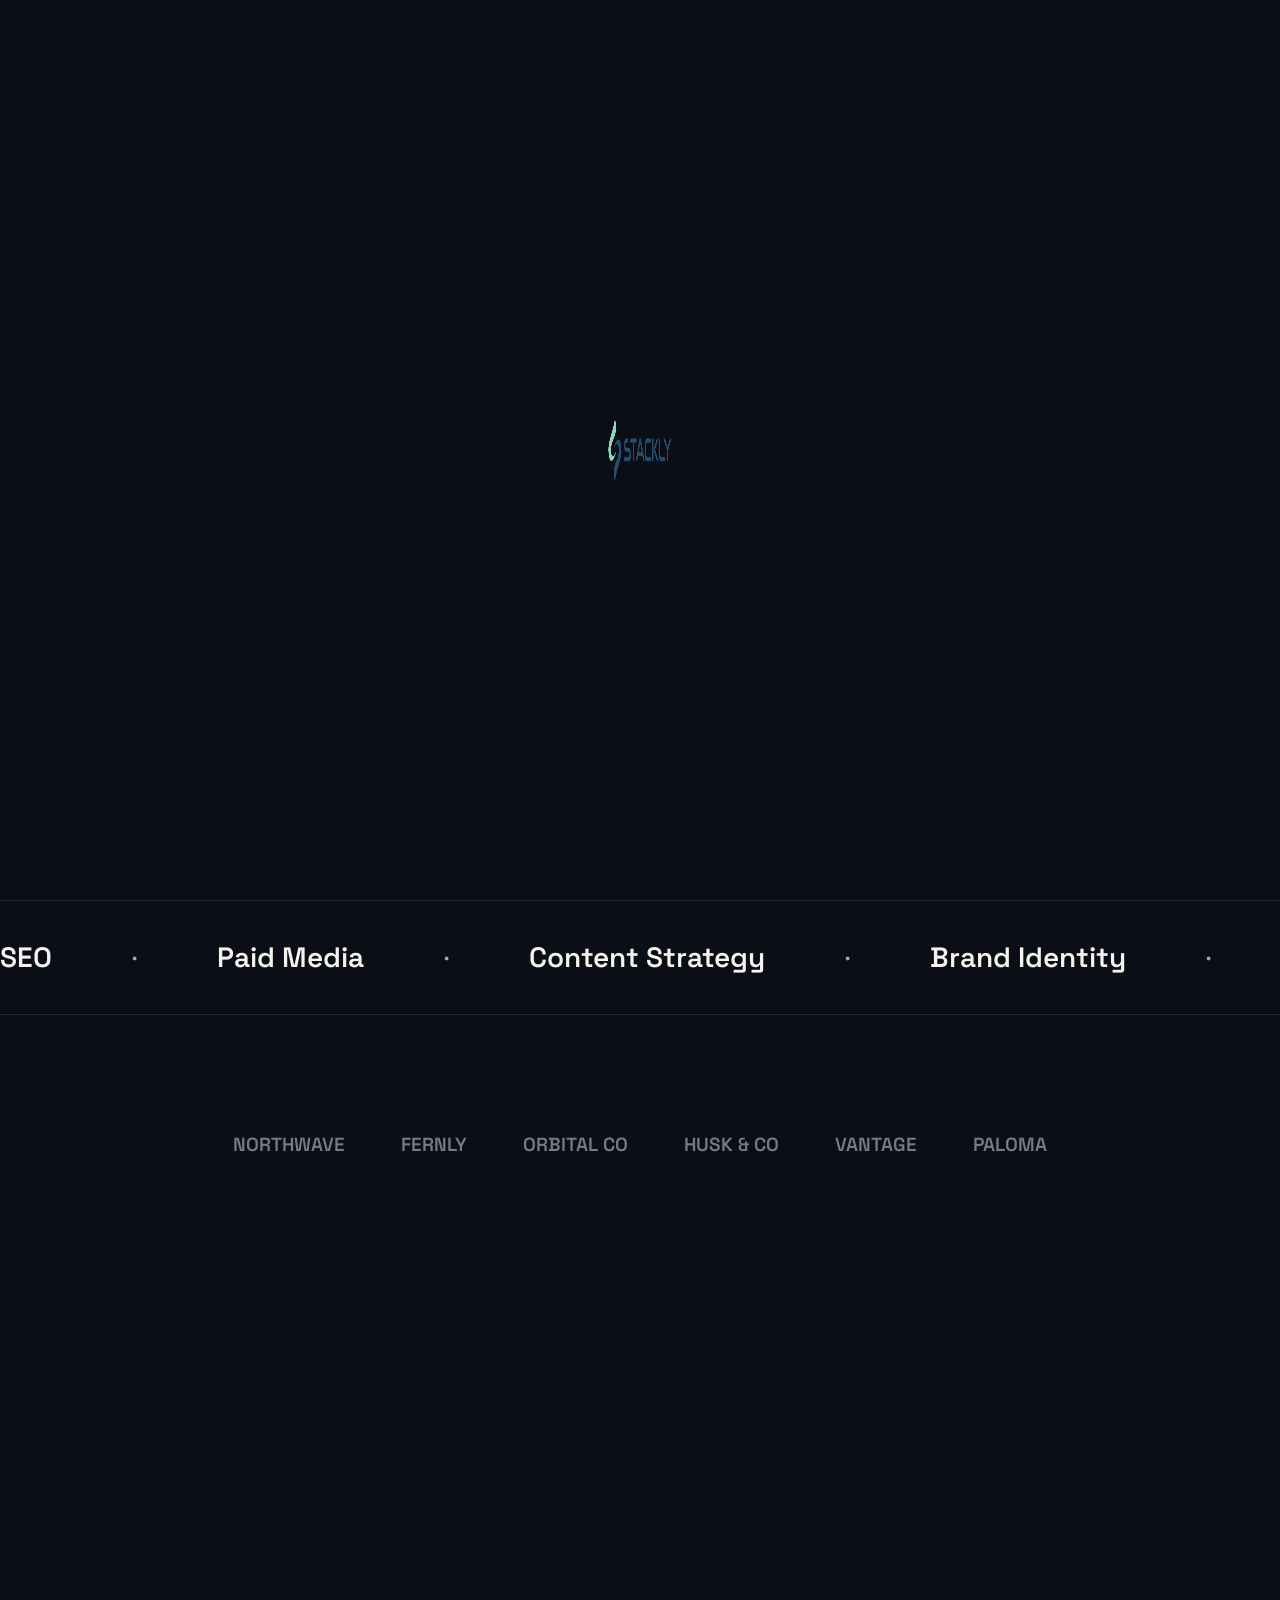
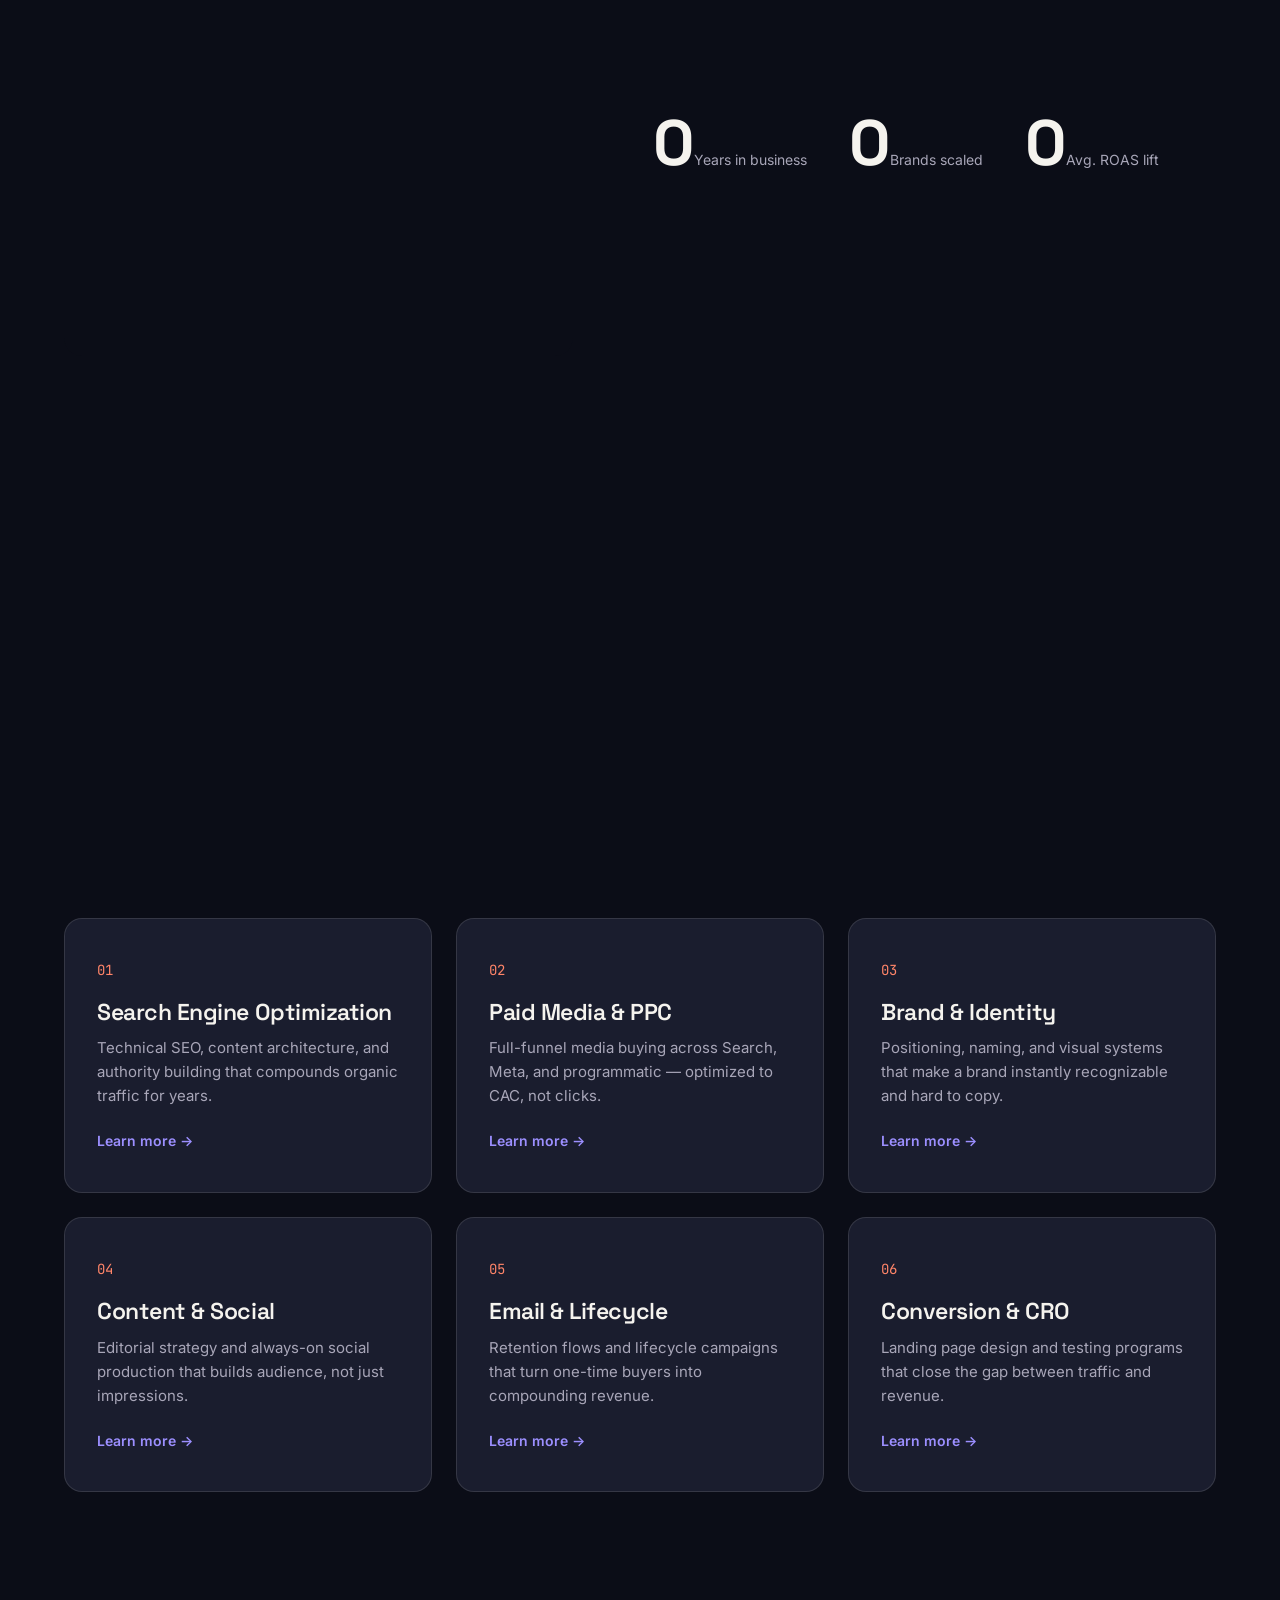
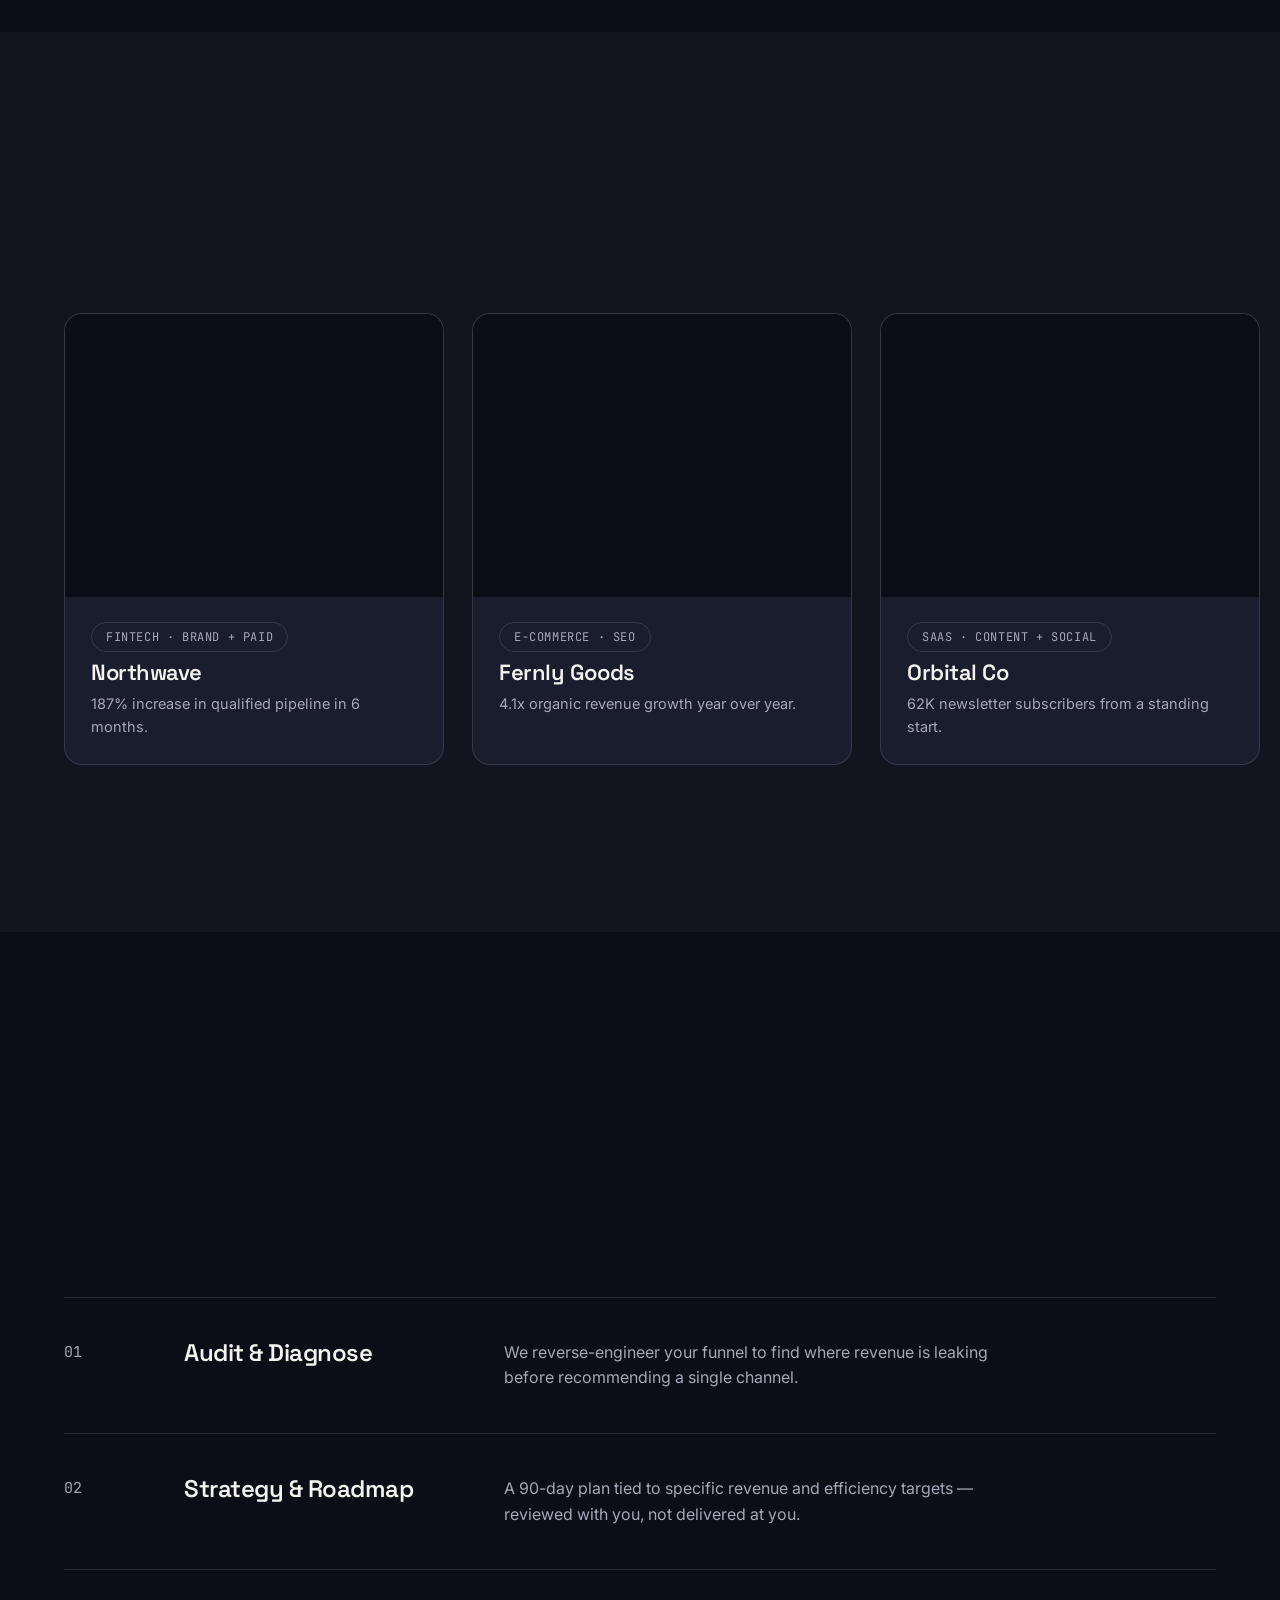
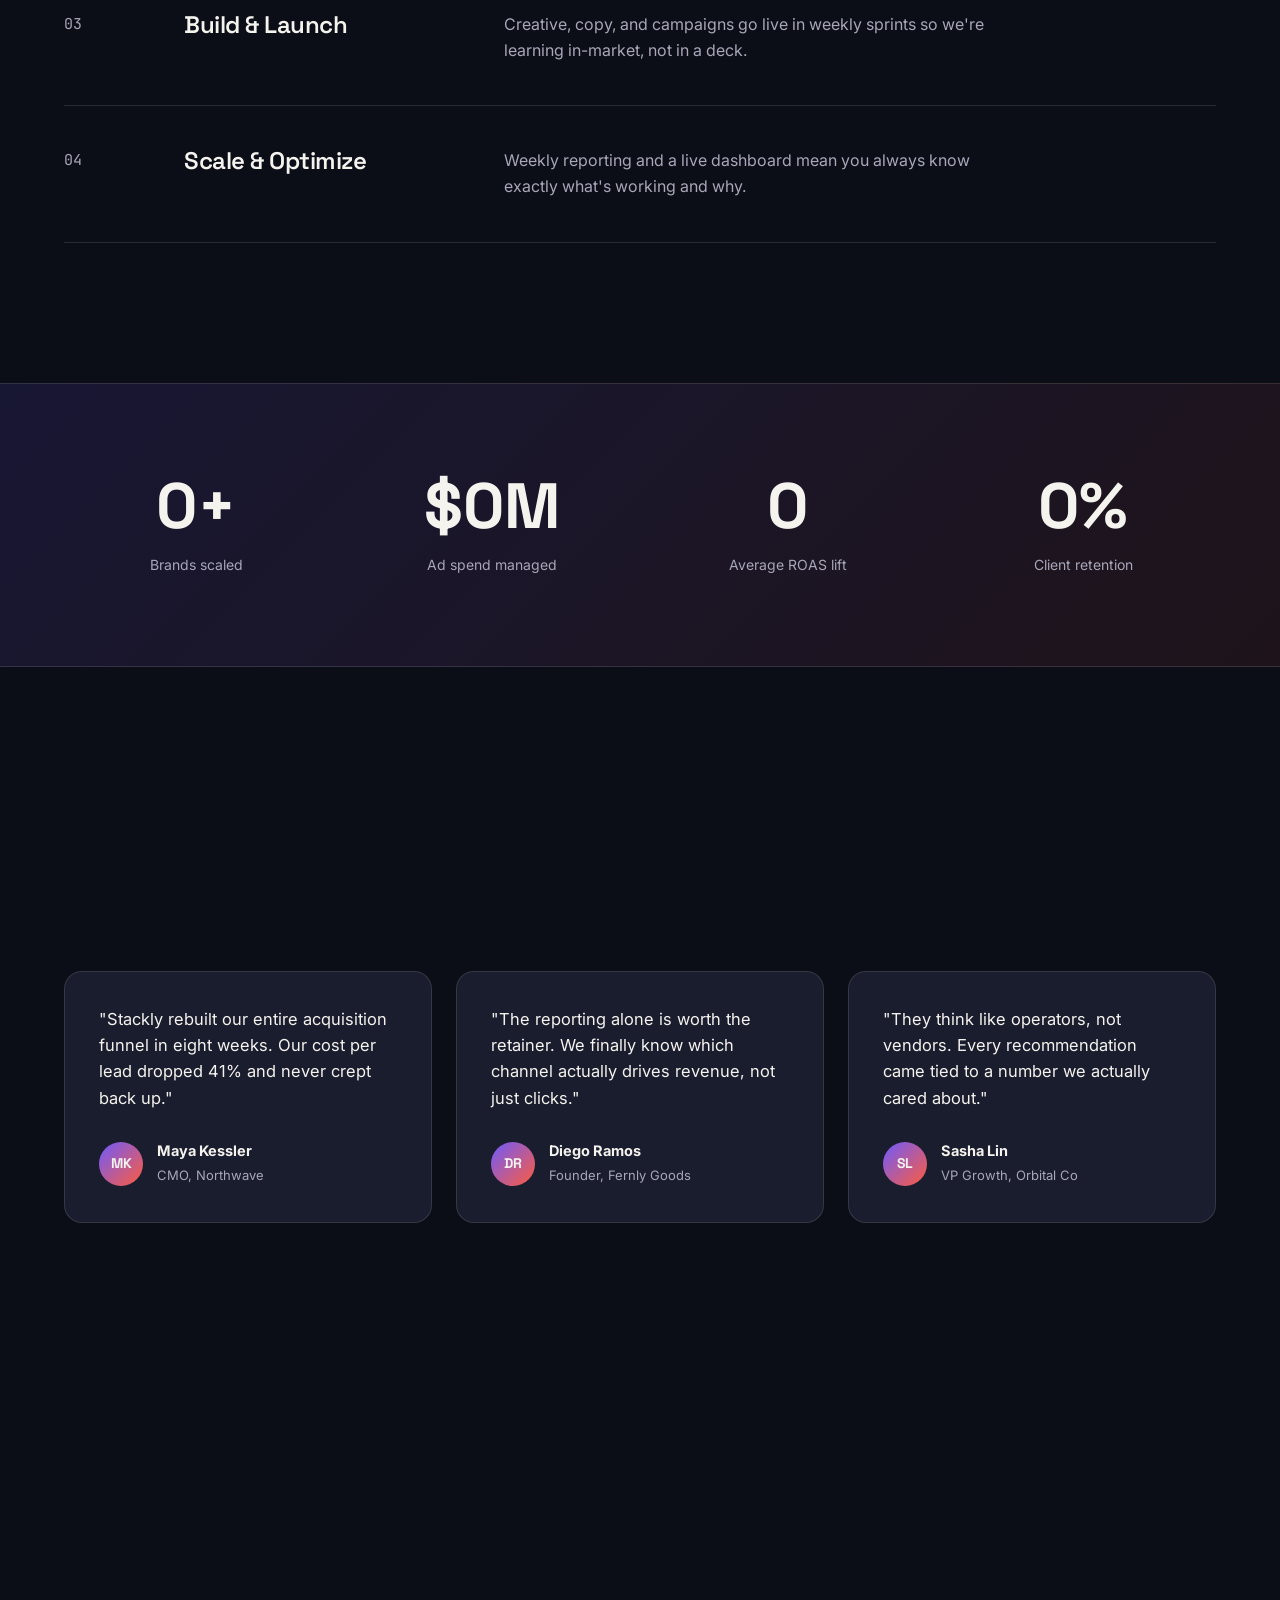
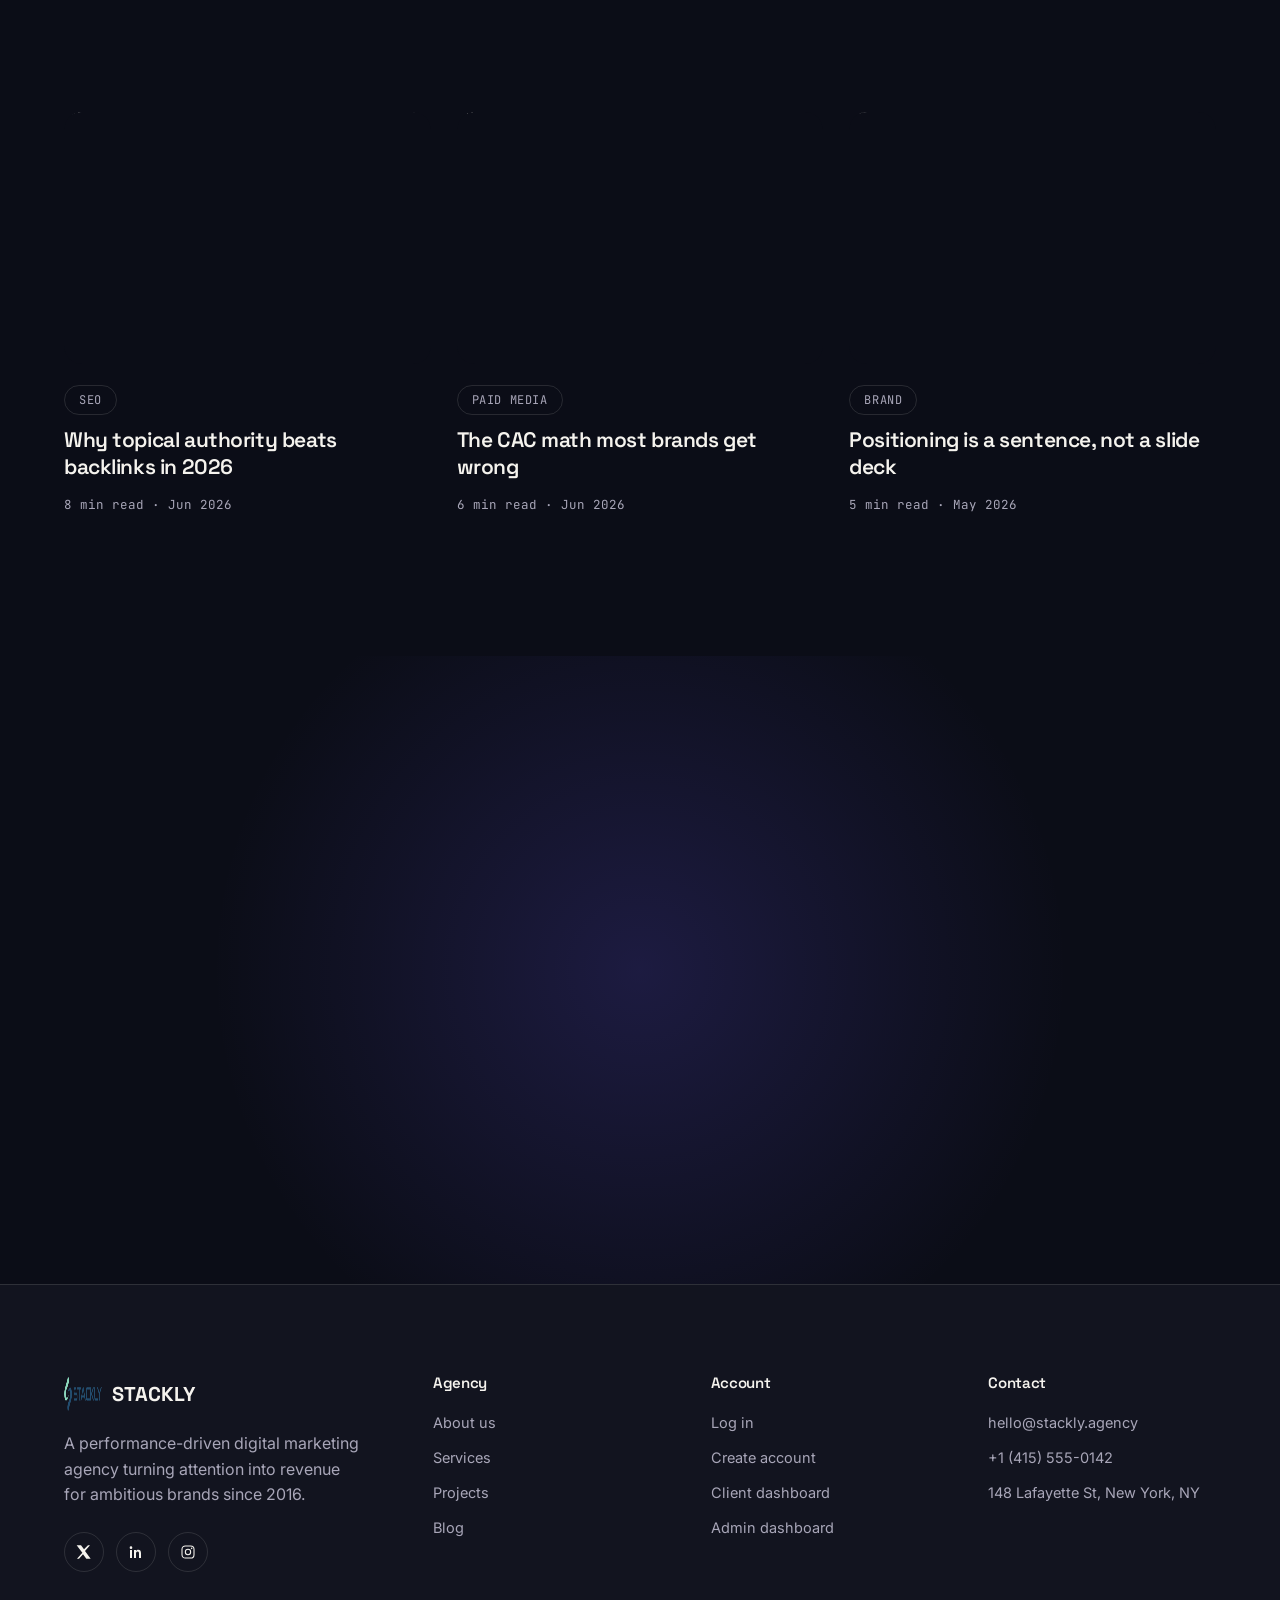
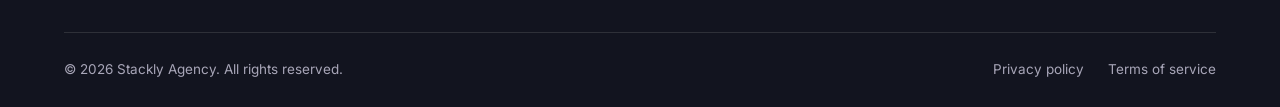
==== index.html @ 111a985a "Add files via upload" ====
<!DOCTYPE html>
<html lang="en">
<head>
<meta charset="UTF-8">
<meta name="viewport" content="width=device-width, initial-scale=1.0">
<title>Stackly — Digital Marketing Agency That Drives Growth</title>
<meta name="description" content="Stackly is a full-service digital marketing agency specializing in SEO, paid media, branding, and content strategy that turns attention into revenue.">
<link rel="icon" href="logo-stackly.png">
<link rel="stylesheet" href="style.css">
</head>
<style>
  /* ============ HERO ============ */
.hero{
  min-height:100vh;
  display:flex;
  flex-direction:column;
  justify-content:center;
  position:relative;
  padding-top:120px;
  overflow:hidden;
}
.hero-bg{position:absolute; inset:0; z-index:0;}
.hero-growth-svg{position:absolute; inset:0; width:100%; height:100%; opacity:0.55;}
.hero-grid{
  position:absolute; inset:0;
  background-image:
    linear-gradient(rgba(245,243,238,0.04) 1px, transparent 1px),
    linear-gradient(90deg, rgba(245,243,238,0.04) 1px, transparent 1px);
  background-size:64px 64px;
  mask-image:radial-gradient(circle at 50% 30%, black, transparent 75%);
}
.hero-blob{
  position:absolute;
  border-radius:50%;
  filter:blur(80px);
  opacity:0.5;
}
.blob-1{
  width:520px; height:520px;
  background:var(--violet);
  top:-100px; right:-120px;
  animation:floatBlob 12s ease-in-out infinite;
}
.blob-2{
  width:420px; height:420px;
  background:var(--signal);
  bottom:-140px; left:-100px;
  opacity:0.35;
  animation:floatBlob 14s ease-in-out infinite reverse;
}
@keyframes floatBlob{
  0%,100%{transform:translate(0,0) scale(1);}
  50%{transform:translate(40px,-30px) scale(1.08);}
}
.hero-inner{position:relative; z-index:2;}
.hero-title{
  font-size:clamp(48px, 9vw, 118px);
  margin:6px 0 28px;
}
.hero-title .split-line{margin-bottom:-6px;}
.hero-sub{
  font-size:clamp(17px,2vw,21px);
  color:var(--muted);
  max-width:560px;
  margin-bottom:42px;
}
.hero-actions{display:flex; gap:18px; flex-wrap:wrap;}
.hero-scroll-cue{
  position:absolute;
  bottom:38px; left:50%;
  transform:translateX(-50%);
  display:flex; flex-direction:column; align-items:center; gap:10px;
  z-index:2;
  font-family:var(--f-mono); font-size:12px; letter-spacing:0.1em; text-transform:uppercase; color:var(--muted);
}
.cue-line{width:1px; height:50px; background:linear-gradient(var(--violet-soft), transparent); position:relative; overflow:hidden;}
.cue-line::after{
  content:''; position:absolute; left:0; top:0; width:100%; height:14px; background:var(--signal);
  animation:cueDrop 2s ease-in-out infinite;
}
@keyframes cueDrop{0%{top:-20px;} 100%{top:50px;}}

/* ============ TRUSTED BY ============ */
.trusted-by{padding:64px 0 20px;}
.trusted-label{font-family:var(--f-mono); font-size:13px; color:var(--muted); text-transform:uppercase; letter-spacing:.1em; margin-bottom:30px; text-align:center;}
.trusted-logos{display:flex; justify-content:center; align-items:center; gap:56px; flex-wrap:wrap;}
.trusted-logos span{font-family:var(--f-display); font-weight:600; font-size:19px; color:var(--muted); opacity:0.7; transition:.3s;}
.trusted-logos span:hover{opacity:1; color:var(--paper);}

/* ============ ABOUT TEASER ============ */
.about-teaser{padding:140px 0;}
.about-teaser-grid{display:grid; grid-template-columns:0.95fr 1.05fr; gap:80px; align-items:center;}
.about-teaser-img{aspect-ratio:4/5;}
.about-teaser-content h2{font-size:clamp(32px,4vw,48px); margin-bottom:22px;}
.about-teaser-content p{color:var(--muted); font-size:17px; margin-bottom:36px;}
.teaser-stats{display:flex; gap:42px; margin-bottom:38px; flex-wrap:wrap;}

/* ============ SERVICES ============ */
.services-section{padding:60px 0 140px;}
.services-grid{display:grid; grid-template-columns:repeat(3,1fr); gap:24px;}
.service-card{
  background:var(--panel);
  border:1px solid var(--line);
  border-radius:var(--radius);
  padding:38px 32px;
  display:block;
  transition:border-color .4s var(--ease), background .4s var(--ease);
  transform-style:preserve-3d;
}
.service-card:hover{border-color:var(--violet-soft); background:var(--panel-soft);}
.service-index{font-family:var(--f-mono); color:var(--signal-soft); font-size:14px;}
.service-card h3{font-size:23px; margin:18px 0 12px;}
.service-card p{color:var(--muted); font-size:15px; margin-bottom:20px;}
.service-link{font-size:14px; font-weight:600; color:var(--violet-soft);}

/* ============ PROJECTS RAIL ============ */
.projects-rail-section{background:var(--ink-soft); padding:0;}
.rail-wrap{height:100vh; display:flex; flex-direction:column; justify-content:center; overflow:hidden; padding:80px 0;}
.rail-header{margin-bottom:50px;}
.rail-track{display:flex; gap:28px; padding-left:var(--gutter); width:max-content;}
.rail-card{
  width:380px; flex-shrink:0;
  background:var(--panel);
  border:1px solid var(--line);
  border-radius:var(--radius);
  overflow:hidden;
}
.rail-card .img-frame{aspect-ratio:4/3; border-radius:0;}
.rail-card-meta{padding:26px;}
.rail-card-meta h3{font-size:22px; margin:12px 0 8px;}
.rail-card-meta p{color:var(--muted); font-size:14.5px;}
.rail-card-end{
  width:320px; flex-shrink:0;
  display:flex; flex-direction:column; justify-content:center; gap:14px;
  padding:36px;
  background:linear-gradient(135deg, var(--violet), var(--signal));
}
.rail-card-end h3{font-size:24px; color:var(--paper);}
.rail-card-end p{color:rgba(245,243,238,0.85); font-size:14.5px;}
.rail-card-end .btn-accent{background:var(--ink); width:fit-content;}

/* ============ PROCESS ============ */
.process-section{padding:140px 0;}
.process-list{border-top:1px solid var(--line);}
.process-row{
  display:grid;
  grid-template-columns:80px 280px 1fr;
  gap:40px;
  padding:42px 0;
  border-bottom:1px solid var(--line);
  align-items:start;
}
.process-num{font-family:var(--f-mono); color:var(--muted); font-size:15px;}
.process-row h3{font-size:24px;}
.process-row p{color:var(--muted); font-size:16px; max-width:520px;}

/* ============ STATS BAND ============ */
.stats-band{
  padding:90px 0;
  background:linear-gradient(135deg, rgba(109,91,255,0.12), rgba(255,91,60,0.08));
  border-top:1px solid var(--line);
  border-bottom:1px solid var(--line);
}
.stats-grid{display:grid; grid-template-columns:repeat(4,1fr); gap:30px; text-align:center;}
.stat-box{display:flex; flex-direction:column; gap:8px;}

/* ============ TESTIMONIALS ============ */
.testimonials-section{padding:140px 0;}
.testimonial-grid{display:grid; grid-template-columns:repeat(3,1fr); gap:24px;}
.testimonial-card{
  background:var(--panel);
  border:1px solid var(--line);
  border-radius:var(--radius);
  padding:34px;
}
.testimonial-card p{font-size:16.5px; margin-bottom:28px; color:var(--paper);}
.testimonial-person{display:flex; align-items:center; gap:14px;}
.t-avatar{
  width:44px; height:44px; border-radius:50%;
  background:linear-gradient(135deg,var(--violet),var(--signal));
  display:flex; align-items:center; justify-content:center;
  font-family:var(--f-display); font-weight:700; font-size:14px;
}
.testimonial-person div strong{display:block; font-size:14.5px;}
.testimonial-person div span{font-size:13px; color:var(--muted);}

/* ============ BLOG PREVIEW ============ */
.blog-preview-section{padding:60px 0 140px;}
.blog-preview-grid{display:grid; grid-template-columns:repeat(3,1fr); gap:26px;}
.blog-card .img-frame{aspect-ratio:16/11; margin-bottom:22px;}
.blog-card h3{font-size:21px; margin:14px 0 10px; line-height:1.3;}
.blog-meta{font-family:var(--f-mono); font-size:12.5px; color:var(--muted);}

/* ============ CTA ============ */
.cta-section{padding:160px 0; text-align:center; position:relative;}
.cta-section::before{
  content:'';
  position:absolute; inset:0;
  background:radial-gradient(circle at 50% 50%, rgba(109,91,255,0.18), transparent 60%);
}
.cta-inner{position:relative; z-index:1; max-width:740px; margin:0 auto;}
.cta-inner h2{font-size:clamp(36px,5.5vw,64px); margin-bottom:22px;}
.cta-inner p{color:var(--muted); font-size:18px; margin-bottom:38px;}
.cta-inner .magnetic-wrap{display:inline-block;}

@media (max-width:1024px){
  .about-teaser-grid{grid-template-columns:1fr; gap:48px;}
  .services-grid{grid-template-columns:repeat(2,1fr);}
  .testimonial-grid{grid-template-columns:1fr;}
  .blog-preview-grid{grid-template-columns:1fr;}
  .stats-grid{grid-template-columns:repeat(2,1fr);}
  .process-row{grid-template-columns:50px 1fr; }
  .process-row p{grid-column:2;}
}
@media (max-width:640px){
  .services-grid{grid-template-columns:1fr;}
  .hero-actions{flex-direction:column; align-items:flex-start;}
}

</style>
<body>

<div id="site-nav"></div>

<!-- ============ HERO ============ -->
<header class="hero">
  <div class="hero-bg">
    <svg class="hero-growth-svg" viewBox="0 0 1440 800" preserveAspectRatio="none">
      <path id="growthPath" d="M -50 650 C 200 650, 250 500, 400 520 C 550 540, 600 380, 760 360 C 920 340, 970 200, 1150 180 C 1300 165, 1380 90, 1500 60"
            fill="none" stroke="url(#lineGrad)" stroke-width="3" />
      <defs>
        <linearGradient id="lineGrad" x1="0%" y1="100%" x2="100%" y2="0%">
          <stop offset="0%" stop-color="#6D5BFF"/>
          <stop offset="100%" stop-color="#FF5B3C"/>
        </linearGradient>
      </defs>
    </svg>
    <div class="hero-grid"></div>
    <div class="hero-blob blob-1"></div>
    <div class="hero-blob blob-2"></div>
  </div>

  <div class="container hero-inner">
    <div class="eyebrow reveal">Digital marketing agency &middot; Est. 2016</div>
    <h1 class="hero-title">
      <span class="split-line"><span data-split="chars">We turn</span></span>
      <span class="split-line"><span data-split="chars" data-delay="0.15" class="text-gradient">attention</span></span>
      <span class="split-line"><span data-split="chars" data-delay="0.3">into revenue.</span></span>
    </h1>
    <p class="hero-sub reveal">Stackly is a performance-obsessed marketing agency. SEO, paid media, content, and brand &mdash; built around one number: your growth curve.</p>
    <div class="hero-actions reveal">
      <div class="magnetic-wrap">
        <a href="contact.html" class="btn btn-accent">Start a project <span class="arrow">&rarr;</span></a>
      </div>
      <div class="magnetic-wrap">
        <a href="projects.html" class="btn btn-outline">View our work</a>
      </div>
    </div>
  </div>

  <div class="hero-scroll-cue reveal">
    <span>Scroll</span>
    <div class="cue-line"></div>
  </div>
</header>

<!-- ============ MARQUEE ============ -->
<section class="marquee-section">
  <div class="marquee-track" data-speed="32">
    <span><b>SEO</b> &middot; <b>Paid Media</b> &middot; <b>Content Strategy</b> &middot; <b>Brand Identity</b> &middot; <b>Email Marketing</b> &middot; <b>Conversion Design</b> &middot;</span>
  </div>
</section>

<!-- ============ TRUSTED BY ============ -->
<section class="trusted-by">
  <div class="container">
    <p class="trusted-label reveal">Trusted by ambitious teams at</p>
    <div class="trusted-logos reveal-stagger">
      <span>NORTHWAVE</span>
      <span>FERNLY</span>
      <span>ORBITAL&nbsp;CO</span>
      <span>HUSK&nbsp;&amp;&nbsp;CO</span>
      <span>VANTAGE</span>
      <span>PALOMA</span>
    </div>
  </div>
</section>

<!-- ============ ABOUT TEASER ============ -->
<section class="about-teaser" id="about">
  <div class="container about-teaser-grid">
    <div class="img-frame about-teaser-img reveal-scale">
      <img src="https://images.unsplash.com/photo-1552664730-d307ca884978?q=80&w=2400&auto=format&fit=crop" alt="Stackly strategy team collaborating in a workshop session" loading="lazy">
      <div class="frame-overlay"></div>
    </div>
    <div class="about-teaser-content">
      <div class="eyebrow reveal">Who we are</div>
      <h2 class="reveal" data-split-scroll="words">A growth partner, not a vendor.</h2>
      <p class="reveal">For nine years, Stackly has paired data science with creative instinct to build marketing engines that compound. We don't sell hours &mdash; we sell outcomes: pipeline, revenue, and brand equity that outlasts any single campaign.</p>
      <div class="teaser-stats reveal-stagger">
        <div class="t-stat"><span class="stat-num" data-counter="9">0</span><span class="stat-label">Years in business</span></div>
        <div class="t-stat"><span class="stat-num" data-counter="240">0</span><span class="stat-label">Brands scaled</span></div>
        <div class="t-stat"><span class="stat-num" data-counter="3.4" data-suffix="x">0</span><span class="stat-label">Avg. ROAS lift</span></div>
      </div>
      <a href="about.html" class="btn btn-outline reveal">More about Stackly &rarr;</a>
    </div>
  </div>
</section>

<!-- ============ SERVICES ============ -->
<section class="services-section" id="services">
  <div class="container">
    <div class="section-head reveal">
      <div class="eyebrow">What we do</div>
      <h2 data-split-scroll="words">Marketing services built to compound, not just convert.</h2>
      <p>Every engagement starts with your unit economics. Then we choose the channels that actually move them.</p>
    </div>

    <div class="services-grid reveal-stagger">
      <a href="services.html" class="service-card" data-tilt>
        <span class="service-index">01</span>
        <h3>Search Engine Optimization</h3>
        <p>Technical SEO, content architecture, and authority building that compounds organic traffic for years.</p>
        <span class="service-link">Learn more &rarr;</span>
      </a>
      <a href="services.html" class="service-card" data-tilt>
        <span class="service-index">02</span>
        <h3>Paid Media &amp; PPC</h3>
        <p>Full-funnel media buying across Search, Meta, and programmatic &mdash; optimized to CAC, not clicks.</p>
        <span class="service-link">Learn more &rarr;</span>
      </a>
      <a href="services.html" class="service-card" data-tilt>
        <span class="service-index">03</span>
        <h3>Brand &amp; Identity</h3>
        <p>Positioning, naming, and visual systems that make a brand instantly recognizable and hard to copy.</p>
        <span class="service-link">Learn more &rarr;</span>
      </a>
      <a href="services.html" class="service-card" data-tilt>
        <span class="service-index">04</span>
        <h3>Content &amp; Social</h3>
        <p>Editorial strategy and always-on social production that builds audience, not just impressions.</p>
        <span class="service-link">Learn more &rarr;</span>
      </a>
      <a href="services.html" class="service-card" data-tilt>
        <span class="service-index">05</span>
        <h3>Email &amp; Lifecycle</h3>
        <p>Retention flows and lifecycle campaigns that turn one-time buyers into compounding revenue.</p>
        <span class="service-link">Learn more &rarr;</span>
      </a>
      <a href="services.html" class="service-card" data-tilt>
        <span class="service-index">06</span>
        <h3>Conversion &amp; CRO</h3>
        <p>Landing page design and testing programs that close the gap between traffic and revenue.</p>
        <span class="service-link">Learn more &rarr;</span>
      </a>
    </div>
  </div>
</section>

<!-- ============ PROJECTS HORIZONTAL RAIL ============ -->
<section class="projects-rail-section" id="projects">
  <div class="rail-wrap">
    <div class="container rail-header reveal">
      <div class="eyebrow">Selected work</div>
      <h2 data-split-scroll="words">Campaigns that moved the needle.</h2>
    </div>
    <div class="rail-track">
      <div class="rail-card">
        <div class="img-frame"><img src="https://images.unsplash.com/photo-1460925895917-afdab827c52f?q=80&w=2400&auto=format&fit=crop" alt="Northwave fintech rebrand and growth campaign dashboard" loading="lazy"><div class="frame-overlay"></div></div>
        <div class="rail-card-meta">
          <span class="tag">Fintech &middot; Brand + Paid</span>
          <h3>Northwave</h3>
          <p>187% increase in qualified pipeline in 6 months.</p>
        </div>
      </div>
      <div class="rail-card">
        <div class="img-frame"><img src="https://images.unsplash.com/photo-1551434678-e076c223a692?q=80&w=2400&auto=format&fit=crop" alt="Fernly e-commerce analytics and SEO performance review" loading="lazy"><div class="frame-overlay"></div></div>
        <div class="rail-card-meta">
          <span class="tag">E-commerce &middot; SEO</span>
          <h3>Fernly Goods</h3>
          <p>4.1x organic revenue growth year over year.</p>
        </div>
      </div>
      <div class="rail-card">
        <div class="img-frame"><img src="https://images.unsplash.com/photo-1556155092-490a1ba16284?q=80&w=2400&auto=format&fit=crop" alt="Orbital Co product launch creative content shoot" loading="lazy"><div class="frame-overlay"></div></div>
        <div class="rail-card-meta">
          <span class="tag">SaaS &middot; Content + Social</span>
          <h3>Orbital Co</h3>
          <p>62K newsletter subscribers from a standing start.</p>
        </div>
      </div>
      <div class="rail-card">
        <div class="img-frame"><img src="https://images.unsplash.com/photo-1551288049-bebda4e38f71?q=80&w=2400&auto=format&fit=crop" alt="Husk and Co retail email lifecycle marketing flow design" loading="lazy"><div class="frame-overlay"></div></div>
        <div class="rail-card-meta">
          <span class="tag">Retail &middot; Lifecycle</span>
          <h3>Husk &amp; Co</h3>
          <p>38% of total revenue now from retention flows.</p>
        </div>
      </div>
      <div class="rail-card rail-card-end">
        <h3>Want results like these?</h3>
        <p>Let's map your growth plan &mdash; no obligation, just a clear-eyed look at the opportunity.</p>
        <a href="projects.html" class="btn btn-accent btn-sm">See all projects &rarr;</a>
      </div>
    </div>
  </div>
</section>

<!-- ============ PROCESS ============ -->
<section class="process-section">
  <div class="container">
    <div class="section-head reveal">
      <div class="eyebrow">How we work</div>
      <h2 data-split-scroll="words">A process built for accountability.</h2>
    </div>
    <div class="process-list reveal-stagger">
      <div class="process-row">
        <span class="process-num">01</span>
        <h3>Audit &amp; Diagnose</h3>
        <p>We reverse-engineer your funnel to find where revenue is leaking before recommending a single channel.</p>
      </div>
      <div class="process-row">
        <span class="process-num">02</span>
        <h3>Strategy &amp; Roadmap</h3>
        <p>A 90-day plan tied to specific revenue and efficiency targets &mdash; reviewed with you, not delivered at you.</p>
      </div>
      <div class="process-row">
        <span class="process-num">03</span>
        <h3>Build &amp; Launch</h3>
        <p>Creative, copy, and campaigns go live in weekly sprints so we're learning in-market, not in a deck.</p>
      </div>
      <div class="process-row">
        <span class="process-num">04</span>
        <h3>Scale &amp; Optimize</h3>
        <p>Weekly reporting and a live dashboard mean you always know exactly what's working and why.</p>
      </div>
    </div>
  </div>
</section>

<!-- ============ STATS BAND ============ -->
<section class="stats-band">
  <div class="container stats-grid reveal-stagger">
    <div class="stat-box">
      <span class="stat-num"><span data-counter="240">0</span>+</span>
      <span class="stat-label">Brands scaled</span>
    </div>
    <div class="stat-box">
      <span class="stat-num">$<span data-counter="86">0</span>M</span>
      <span class="stat-label">Ad spend managed</span>
    </div>
    <div class="stat-box">
      <span class="stat-num"><span data-counter="3.4" data-suffix="x">0</span></span>
      <span class="stat-label">Average ROAS lift</span>
    </div>
    <div class="stat-box">
      <span class="stat-num"><span data-counter="97">0</span>%</span>
      <span class="stat-label">Client retention</span>
    </div>
  </div>
</section>

<!-- ============ TESTIMONIALS ============ -->
<section class="testimonials-section">
  <div class="container">
    <div class="section-head center reveal">
      <div class="eyebrow" style="justify-content:center">Client voices</div>
      <h2 data-split-scroll="words">Don't take our word for it.</h2>
    </div>
    <div class="testimonial-grid reveal-stagger">
      <div class="testimonial-card">
        <p>"Stackly rebuilt our entire acquisition funnel in eight weeks. Our cost per lead dropped 41% and never crept back up."</p>
        <div class="testimonial-person">
          <div class="t-avatar">MK</div>
          <div><strong>Maya Kessler</strong><span>CMO, Northwave</span></div>
        </div>
      </div>
      <div class="testimonial-card">
        <p>"The reporting alone is worth the retainer. We finally know which channel actually drives revenue, not just clicks."</p>
        <div class="testimonial-person">
          <div class="t-avatar">DR</div>
          <div><strong>Diego Ramos</strong><span>Founder, Fernly Goods</span></div>
        </div>
      </div>
      <div class="testimonial-card">
        <p>"They think like operators, not vendors. Every recommendation came tied to a number we actually cared about."</p>
        <div class="testimonial-person">
          <div class="t-avatar">SL</div>
          <div><strong>Sasha Lin</strong><span>VP Growth, Orbital Co</span></div>
        </div>
      </div>
    </div>
  </div>
</section>

<!-- ============ BLOG PREVIEW ============ -->
<section class="blog-preview-section" id="blog">
  <div class="container">
    <div class="section-head reveal" style="display:flex; justify-content:space-between; align-items:flex-end; flex-wrap:wrap; gap:20px;">
      <div>
        <div class="eyebrow">From the journal</div>
        <h2 data-split-scroll="words">Field notes on what's working.</h2>
      </div>
      <a href="blog.html" class="btn btn-outline btn-sm">All articles &rarr;</a>
    </div>
    <div class="blog-preview-grid reveal-stagger">
      <a href="blog.html" class="blog-card">
        <div class="img-frame"><img src="https://images.unsplash.com/photo-1432888622747-4eb9a8efeb07?q=80&w=2000&auto=format&fit=crop" alt="Search engine optimization strategy notes on a desk" loading="lazy"><div class="frame-overlay"></div></div>
        <span class="tag">SEO</span>
        <h3>Why topical authority beats backlinks in 2026</h3>
        <span class="blog-meta">8 min read &middot; Jun 2026</span>
      </a>
      <a href="blog.html" class="blog-card">
        <div class="img-frame"><img src="https://images.unsplash.com/photo-1551836022-d5d88e9218df?q=80&w=2000&auto=format&fit=crop" alt="Paid media advertising dashboard with performance charts" loading="lazy"><div class="frame-overlay"></div></div>
        <span class="tag">Paid Media</span>
        <h3>The CAC math most brands get wrong</h3>
        <span class="blog-meta">6 min read &middot; Jun 2026</span>
      </a>
      <a href="blog.html" class="blog-card">
        <div class="img-frame"><img src="https://images.unsplash.com/photo-1460925895917-afdab827c52f?q=80&w=2000&auto=format&fit=crop" alt="Brand identity moodboard and creative direction materials" loading="lazy"><div class="frame-overlay"></div></div>
        <span class="tag">Brand</span>
        <h3>Positioning is a sentence, not a slide deck</h3>
        <span class="blog-meta">5 min read &middot; May 2026</span>
      </a>
    </div>
  </div>
</section>

<!-- ============ CTA ============ -->
<section class="cta-section" id="contact">
  <div class="container cta-inner">
    <h2 class="reveal" data-split-scroll="words">Ready to make growth predictable?</h2>
    <p class="reveal">Tell us where you are and where you want to be. We'll tell you, honestly, whether we're the right fit.</p>
    <div class="magnetic-wrap reveal">
      <a href="contact.html" class="btn btn-accent">Book a strategy call <span class="arrow">&rarr;</span></a>
    </div>
  </div>
</section>

<div id="site-footer"></div>

<script src="https://cdnjs.cloudflare.com/ajax/libs/gsap/3.12.5/gsap.min.js"></script>
<script src="https://cdnjs.cloudflare.com/ajax/libs/gsap/3.12.5/ScrollTrigger.min.js"></script>
<script src="chrome.js"></script>
<script>buildChrome('home');</script>
<script src="main.js"></script>
<script>
  window.animateGrowthLine('#growthPath');
  window.initHorizontalRail('.rail-track', '.rail-wrap');
</script>
</body>
</html>
---- style.css ----
/* ============================================
   STACKLY — Digital Marketing Agency
   Design tokens & global system
   ============================================ */

@import url('https://fonts.googleapis.com/css2?family=Space+Grotesk:wght@300..700&family=Inter:wght@300..800&family=JetBrains+Mono:wght@400..600&display=swap');

:root{
  /* palette */
  --ink:#0B0D17;
  --ink-soft:#12141F;
  --panel:#1A1D2E;
  --panel-soft:#21243A;
  --paper:#F5F3EE;
  --paper-dim:#E8E5DC;
  --violet:#6D5BFF;
  --violet-soft:#9C8FFF;
  --signal:#FF5B3C;
  --signal-soft:#FF8569;
  --muted:#A8A6B8;
  --line:rgba(245,243,238,0.12);
  --line-soft:rgba(11,13,23,0.08);

  /* type */
  --f-display:'Space Grotesk', sans-serif;
  --f-body:'Inter', sans-serif;
  --f-mono:'JetBrains Mono', monospace;

  /* scale */
  --gutter: clamp(24px, 5vw, 72px);
  --radius: 18px;
  --radius-sm: 10px;
  --ease: cubic-bezier(.16,.84,.32,1);
}

*{box-sizing:border-box; margin:0; padding:0;}
html{scroll-behavior:smooth;}
body{
  background:var(--ink);
  color:var(--paper);
  font-family:var(--f-body);
  font-size:16px;
  line-height:1.6;
  overflow-x:hidden;
  -webkit-font-smoothing:antialiased;
}
img{max-width:100%; display:block;}
a{color:inherit; text-decoration:none;}
ul{list-style:none;}
button{font-family:inherit; border:none; background:none; cursor:pointer; color:inherit;}
input,textarea,select{font-family:inherit; color:inherit;}

::selection{background:var(--violet); color:var(--paper);}

/* scrollbar */
::-webkit-scrollbar{width:10px;}
::-webkit-scrollbar-track{background:var(--ink);}
::-webkit-scrollbar-thumb{background:var(--panel-soft); border-radius:10px;}
::-webkit-scrollbar-thumb:hover{background:var(--violet);}

.container{
  width:100%;
  max-width:1360px;
  margin:0 auto;
  padding:0 var(--gutter);
}

section{position:relative;}

/* ============ TYPOGRAPHY ============ */
h1,h2,h3,h4{
  font-family:var(--f-display);
  font-weight:600;
  letter-spacing:-0.02em;
  line-height:1.05;
}
.eyebrow{
  font-family:var(--f-mono);
  font-size:13px;
  letter-spacing:0.12em;
  text-transform:uppercase;
  color:var(--violet-soft);
  display:flex;
  align-items:center;
  gap:10px;
  margin-bottom:18px;
}
.eyebrow::before{
  content:'';
  width:8px; height:8px;
  background:var(--signal);
  border-radius:50%;
  display:inline-block;
}
.section-head{
  max-width:760px;
  margin-bottom:64px;
}
.section-head h2{
  font-size:clamp(34px, 4.6vw, 58px);
}
.section-head p{
  color:var(--muted);
  font-size:18px;
  max-width:600px;
  margin-top:18px;
}
.section-head.center{margin-left:auto; margin-right:auto; text-align:center;}

.text-gradient{
  background:linear-gradient(95deg, var(--violet) 10%, var(--signal) 90%);
  -webkit-background-clip:text;
  background-clip:text;
  -webkit-text-fill-color:transparent;
  color:transparent;
}

.split-line{overflow:hidden; display:block;}

/* ============ BUTTONS ============ */
.btn{
  display:inline-flex;
  align-items:center;
  gap:10px;
  font-family:var(--f-body);
  font-weight:600;
  font-size:15px;
  padding:16px 30px;
  border-radius:100px;
  position:relative;
  overflow:hidden;
  white-space:nowrap;
  transition:transform .4s var(--ease);
}
.btn-primary{
  background:var(--paper);
  color:var(--ink);
}
.btn-primary:hover{transform:translateY(-3px);}
.btn-accent{
  background:linear-gradient(95deg, var(--violet), var(--signal));
  color:var(--paper);
}
.btn-accent:hover{transform:translateY(-3px);}
.btn-outline{
  border:1.5px solid var(--line);
  color:var(--paper);
}
.btn-outline:hover{border-color:var(--violet-soft); background:rgba(109,91,255,0.08);}
.btn-sm{padding:11px 22px; font-size:13px;}
.btn .arrow{transition:transform .35s var(--ease);}
.btn:hover .arrow{transform:translateX(5px);}

.magnetic-wrap{display:inline-block;}

/* ============ NAVBAR ============ */
.navbar{
  position:fixed;
  top:0; left:0; right:0;
  z-index:1000;
  padding:22px 0;
  transition:background .4s var(--ease), padding .4s var(--ease), border-color .4s var(--ease);
  border-bottom:1px solid transparent;
}
.navbar.scrolled{
  background:rgba(11,13,23,0.82);
  backdrop-filter:blur(16px);
  padding:14px 0;
  border-bottom:1px solid var(--line);
}
.nav-inner{
  display:flex;
  align-items:center;
  justify-content:space-between;
}
.nav-logo{display:flex; align-items:center; gap:10px; font-family:var(--f-display); font-weight:700; font-size:20px;}
.nav-logo-img{width:38px; height:38px; border-radius:10px; margin-bottom:0 !important;}
.nav-links{display:flex; align-items:center; gap:38px;}
.nav-links a{
  font-size:14.5px;
  font-weight:500;
  color:var(--paper);
  position:relative;
  padding:6px 0;
}
.nav-links a::after{
  content:'';
  position:absolute;
  left:0; bottom:0;
  width:0; height:1.5px;
  background:var(--signal);
  transition:width .35s var(--ease);
}
.nav-links a:hover::after, .nav-links a.active::after{width:100%;}
.nav-links a.active{color:var(--signal-soft);}
.nav-actions{display:flex; align-items:center; gap:14px;}
.nav-burger{
  display:none;
  width:44px; height:44px;
  border-radius:50%;
  border:1px solid var(--line);
  align-items:center; justify-content:center;
  flex-direction:column;
  gap:5px;
}
.nav-burger span{width:18px; height:1.5px; background:var(--paper); display:block; transition:.3s;}

/* mobile nav drawer */
.mobile-drawer{
  position:fixed; inset:0;
  background:var(--ink);
  z-index:1100;
  display:flex; flex-direction:column;
  justify-content:center;
  padding:40px var(--gutter);
  transform:translateY(-100%);
  transition:transform .5s var(--ease);
}
.mobile-drawer.open{transform:translateY(0);}
.mobile-drawer a{
  font-family:var(--f-display);
  font-size:34px;
  padding:14px 0;
  border-bottom:1px solid var(--line);
}
.mobile-drawer-close{
  position:absolute; top:26px; right:var(--gutter);
  width:44px; height:44px; border:1px solid var(--line); border-radius:50%;
  display:flex; align-items:center; justify-content:center;
}

/* ============ FOOTER ============ */
footer{
  background:var(--ink-soft);
  padding:90px 0 0;
  border-top:1px solid var(--line);
}
.footer-top{
  display:grid;
  grid-template-columns:1.4fr 1fr 1fr 1fr;
  gap:50px;
  padding-bottom:60px;
}
.footer-brand p{color:var(--muted); margin:18px 0 24px; max-width:300px;}
.footer-social{display:flex; gap:12px;}
.footer-social a{
  width:40px; height:40px;
  border:1px solid var(--line);
  border-radius:50%;
  display:flex; align-items:center; justify-content:center;
  transition:.3s;
}
.footer-social a:hover{background:var(--violet); border-color:var(--violet);}
.footer-col h4{font-size:15px; margin-bottom:20px;}
.footer-col a, .footer-col p{color:var(--muted); font-size:14.5px; display:block; margin-bottom:12px;}
.footer-col a:hover{color:var(--paper);}
.footer-bottom{
  border-top:1px solid var(--line);
  padding:26px 0;
  display:flex; justify-content:space-between; align-items:center;
  color:var(--muted); font-size:13.5px;
}
.footer-bottom-links{display:flex; gap:24px;}

/* ============ MARQUEE ============ */
.marquee-section{
  border-top:1px solid var(--line);
  border-bottom:1px solid var(--line);
  padding:34px 0;
  overflow:hidden;
}
.marquee-track{
  display:flex;
  gap:80px;
  width:max-content;
}
.marquee-track span{
  font-family:var(--f-display);
  font-size:28px;
  color:var(--muted);
  white-space:nowrap;
  display:flex;
  align-items:center;
  gap:80px;
}
.marquee-track span b{color:var(--paper); font-weight:600;}

/* ============ CARDS ============ */
.card{
  background:var(--panel);
  border:1px solid var(--line);
  border-radius:var(--radius);
  padding:36px;
  transition:transform .45s var(--ease), border-color .45s var(--ease);
}
.card:hover{border-color:var(--violet-soft);}

/* ============ UTILITIES ============ */
.flex{display:flex;}
.flex-center{display:flex; align-items:center; justify-content:center;}
.grid{display:grid;}
.tag{
  font-family:var(--f-mono);
  font-size:12px;
  letter-spacing:.05em;
  padding:6px 14px;
  border:1px solid var(--line);
  border-radius:100px;
  text-transform:uppercase;
  color:var(--muted);
}
.stat-num{
  font-family:var(--f-display);
  font-size:clamp(38px,5vw,64px);
  font-weight:700;
  line-height:1;
}
.stat-label{color:var(--muted); font-size:14px; margin-top:8px;}

.page-hero{
  padding:200px 0 100px;
  position:relative;
}
.page-hero h1{font-size:clamp(42px,7vw,86px);}
.breadcrumb{
  font-family:var(--f-mono);
  font-size:13px;
  color:var(--muted);
  margin-top:24px;
  display:flex; gap:8px; align-items:center;
}
.breadcrumb a:hover{color:var(--violet-soft);}

/* cursor blob */
.cursor-glow{
  position:fixed;
  width:480px; height:480px;
  border-radius:50%;
  background:radial-gradient(circle, rgba(109,91,255,0.25), transparent 70%);
  pointer-events:none;
  z-index:1;
  transform:translate(-50%,-50%);
  filter:blur(20px);
  transition:opacity .3s;
}

/* preloader */
.preloader{
  position:fixed; inset:0;
  background:var(--ink);
  z-index:9999;
  display:flex; align-items:center; justify-content:center;
}
.preloader-logo{
  width:64px; height:64px;
  animation:pulseLogo 1.1s ease-in-out infinite;
}
@keyframes pulseLogo{
  0%,100%{transform:scale(1); opacity:1;}
  50%{transform:scale(1.12); opacity:0.7;}
}

/* progress bar */
.scroll-progress{
  position:fixed; top:0; left:0;
  height:3px;
  background:linear-gradient(90deg,var(--violet),var(--signal));
  z-index:1200;
  width:0%;
}

/* reveal helper (JS controlled via GSAP, this is fallback) */
.reveal{opacity:0; transform:translateY(40px);}

/* image frame with reveal mask */
.img-frame{
  position:relative;
  overflow:hidden;
  border-radius:var(--radius);
}
.img-frame img{
  width:100%; height:100%; object-fit:cover;
  transform:scale(1.15);
  transition:transform 1.2s var(--ease);
}
.img-frame:hover img{transform:scale(1.0);}
.img-frame .frame-overlay{
  position:absolute; inset:0;
  background:var(--ink);
  transform-origin:bottom;
}

/* responsive */
@media (max-width:1024px){
  .nav-links{display:none;}
  .nav-burger{display:flex;}
  .footer-top{grid-template-columns:1fr 1fr; row-gap:40px;}
}
@media (max-width:640px){
  .footer-top{grid-template-columns:1fr;}
  .footer-bottom{flex-direction:column; gap:14px; text-align:center;}
}
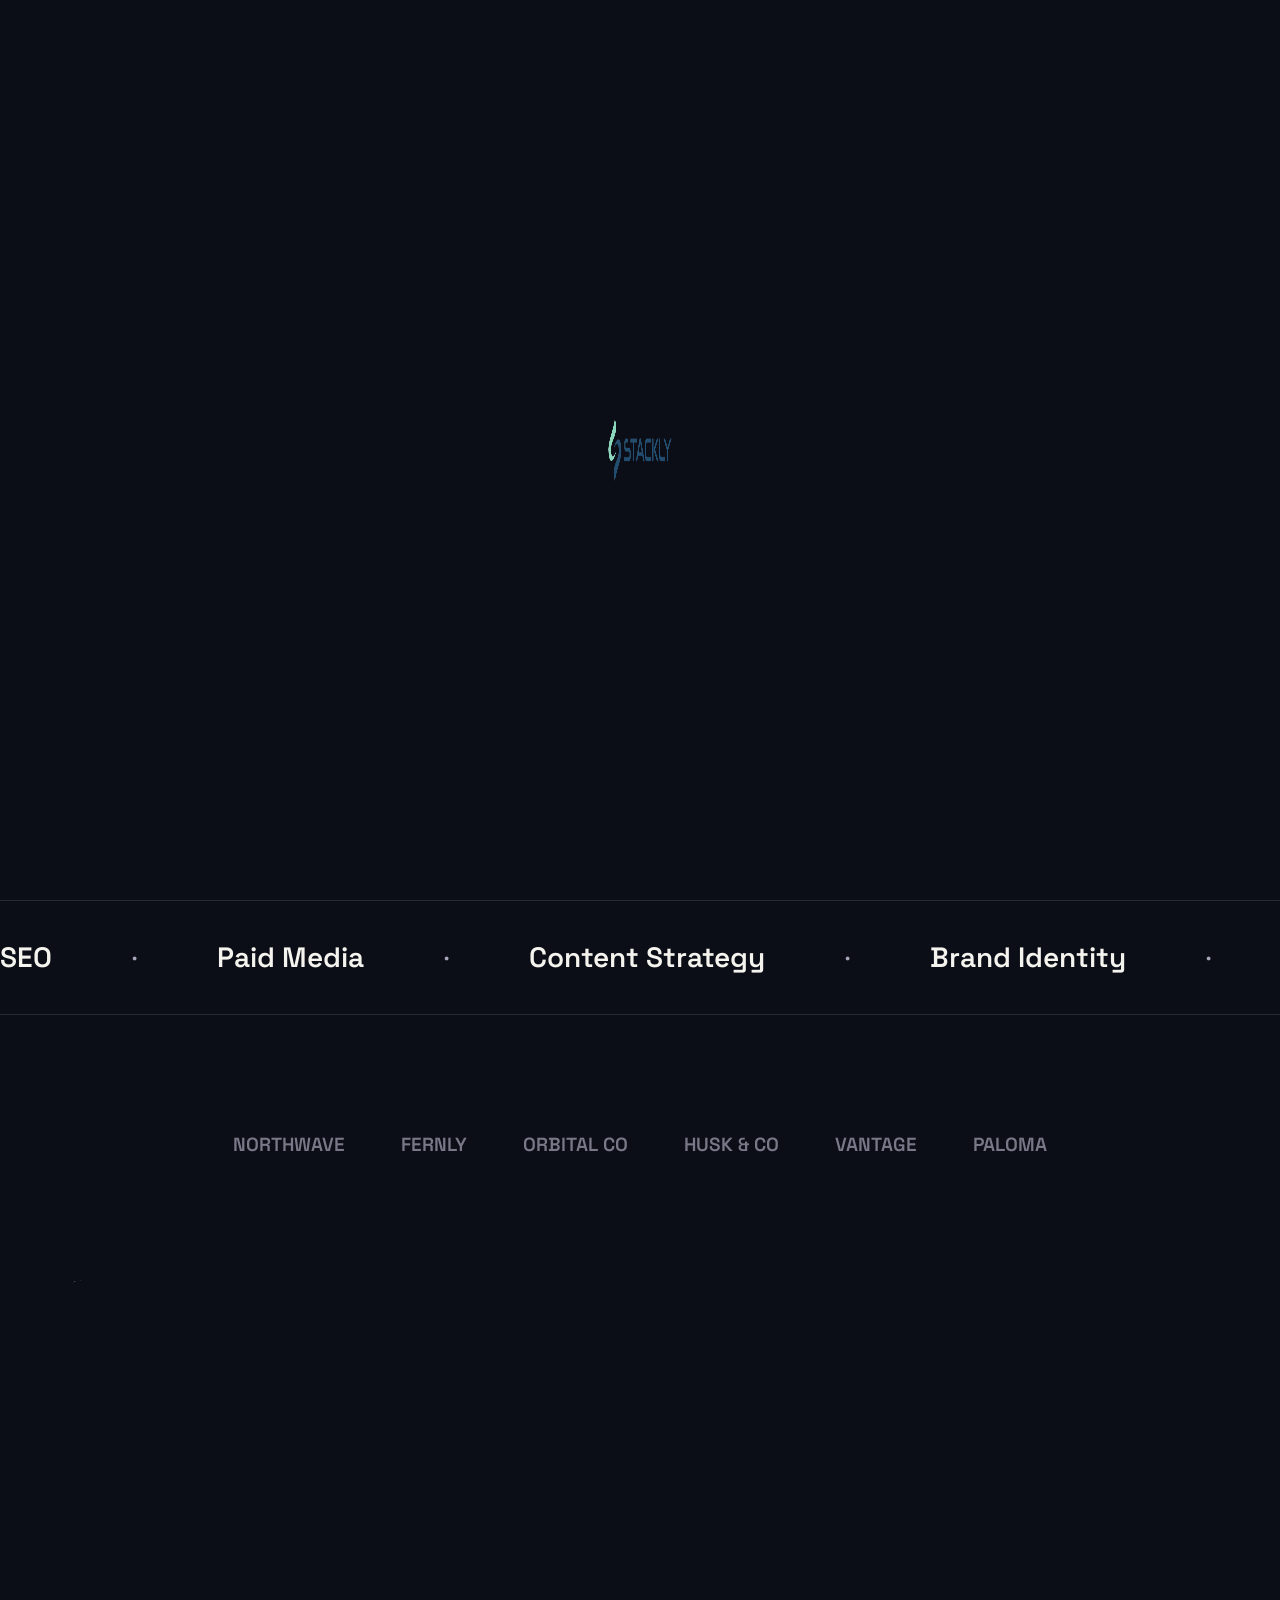
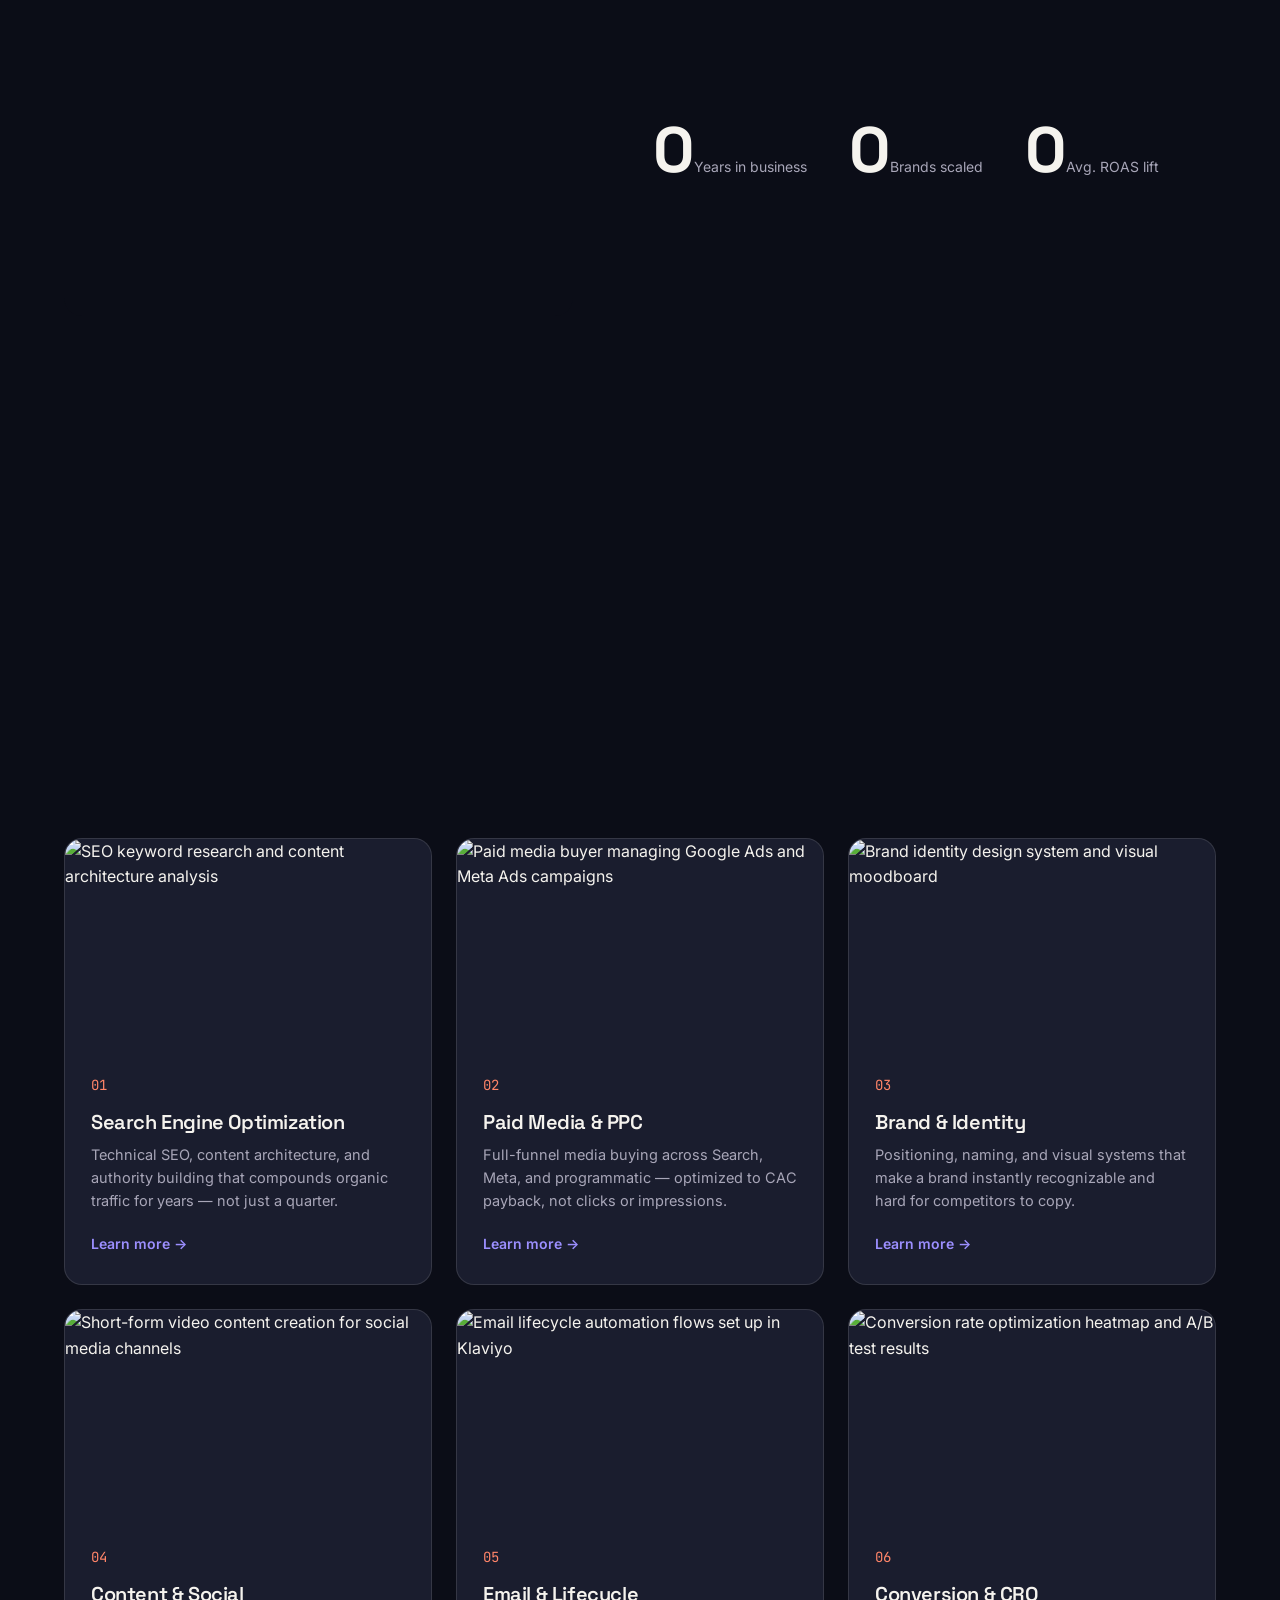
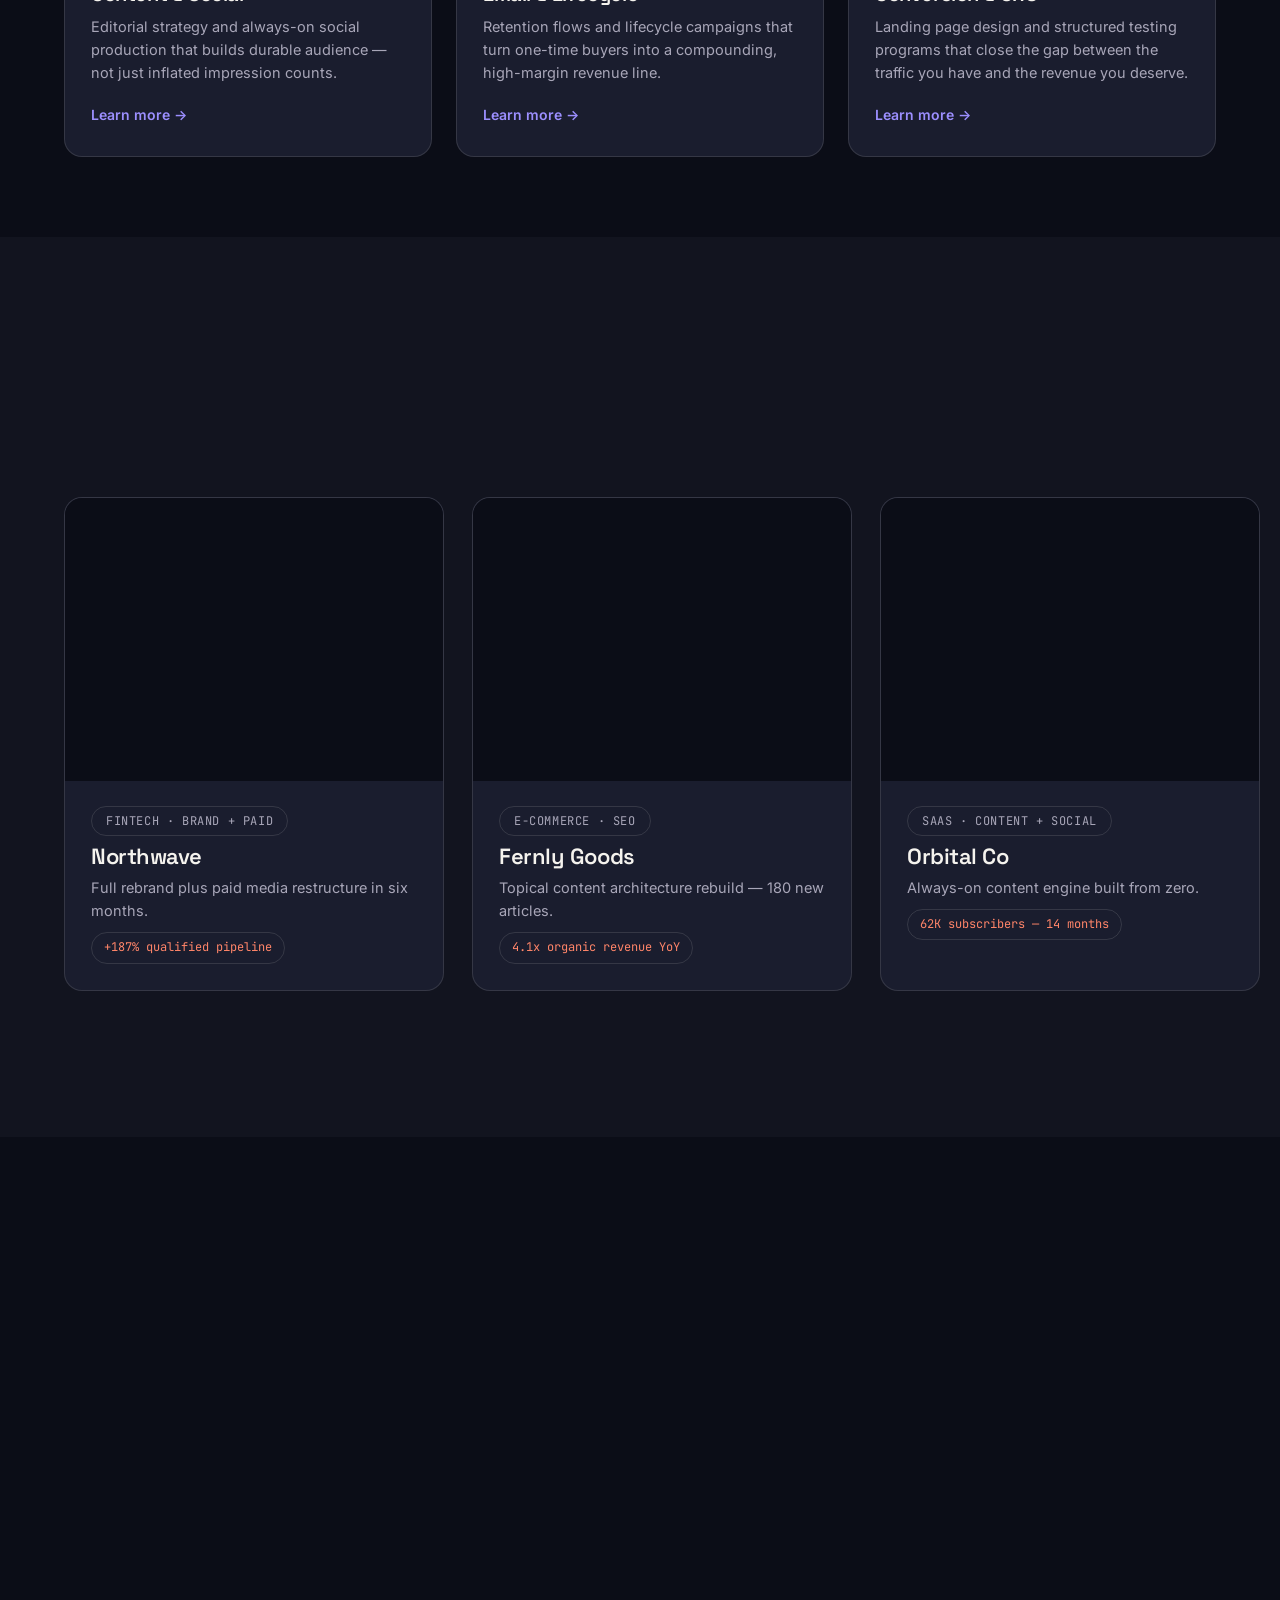
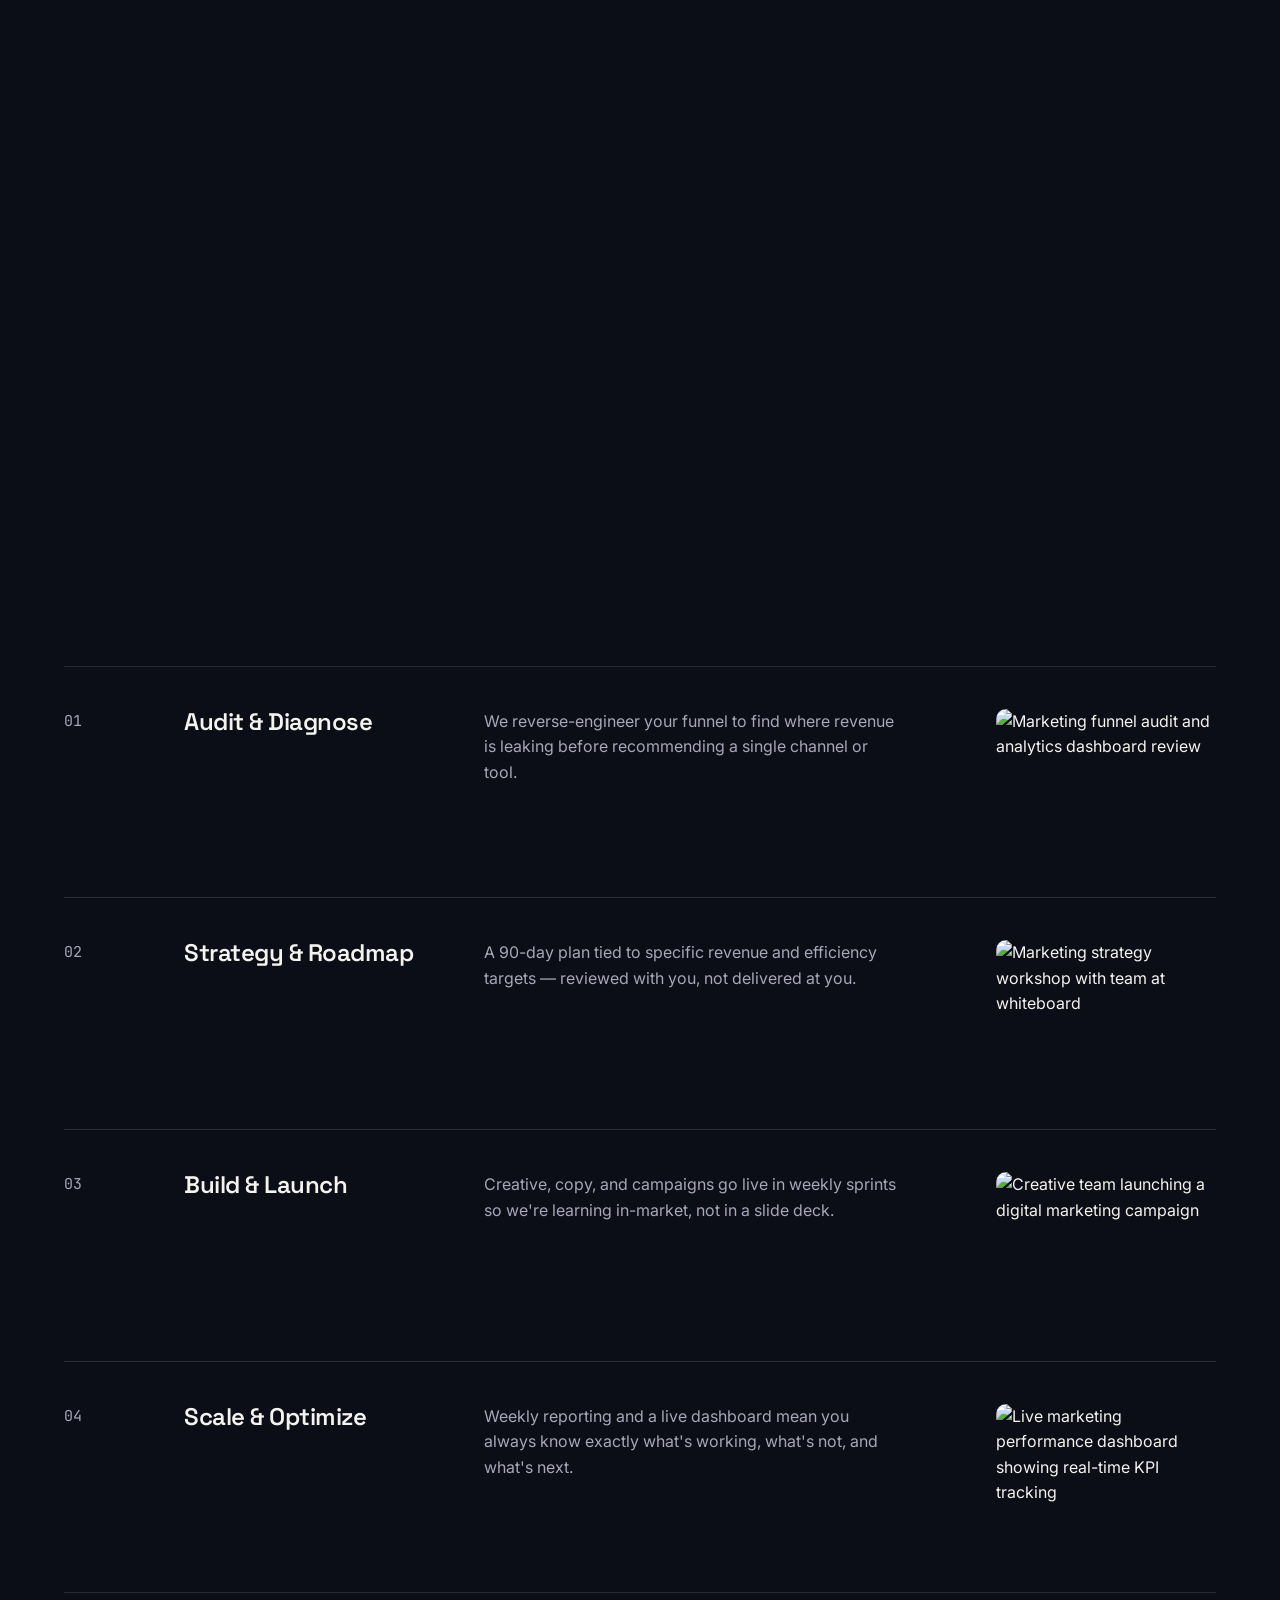
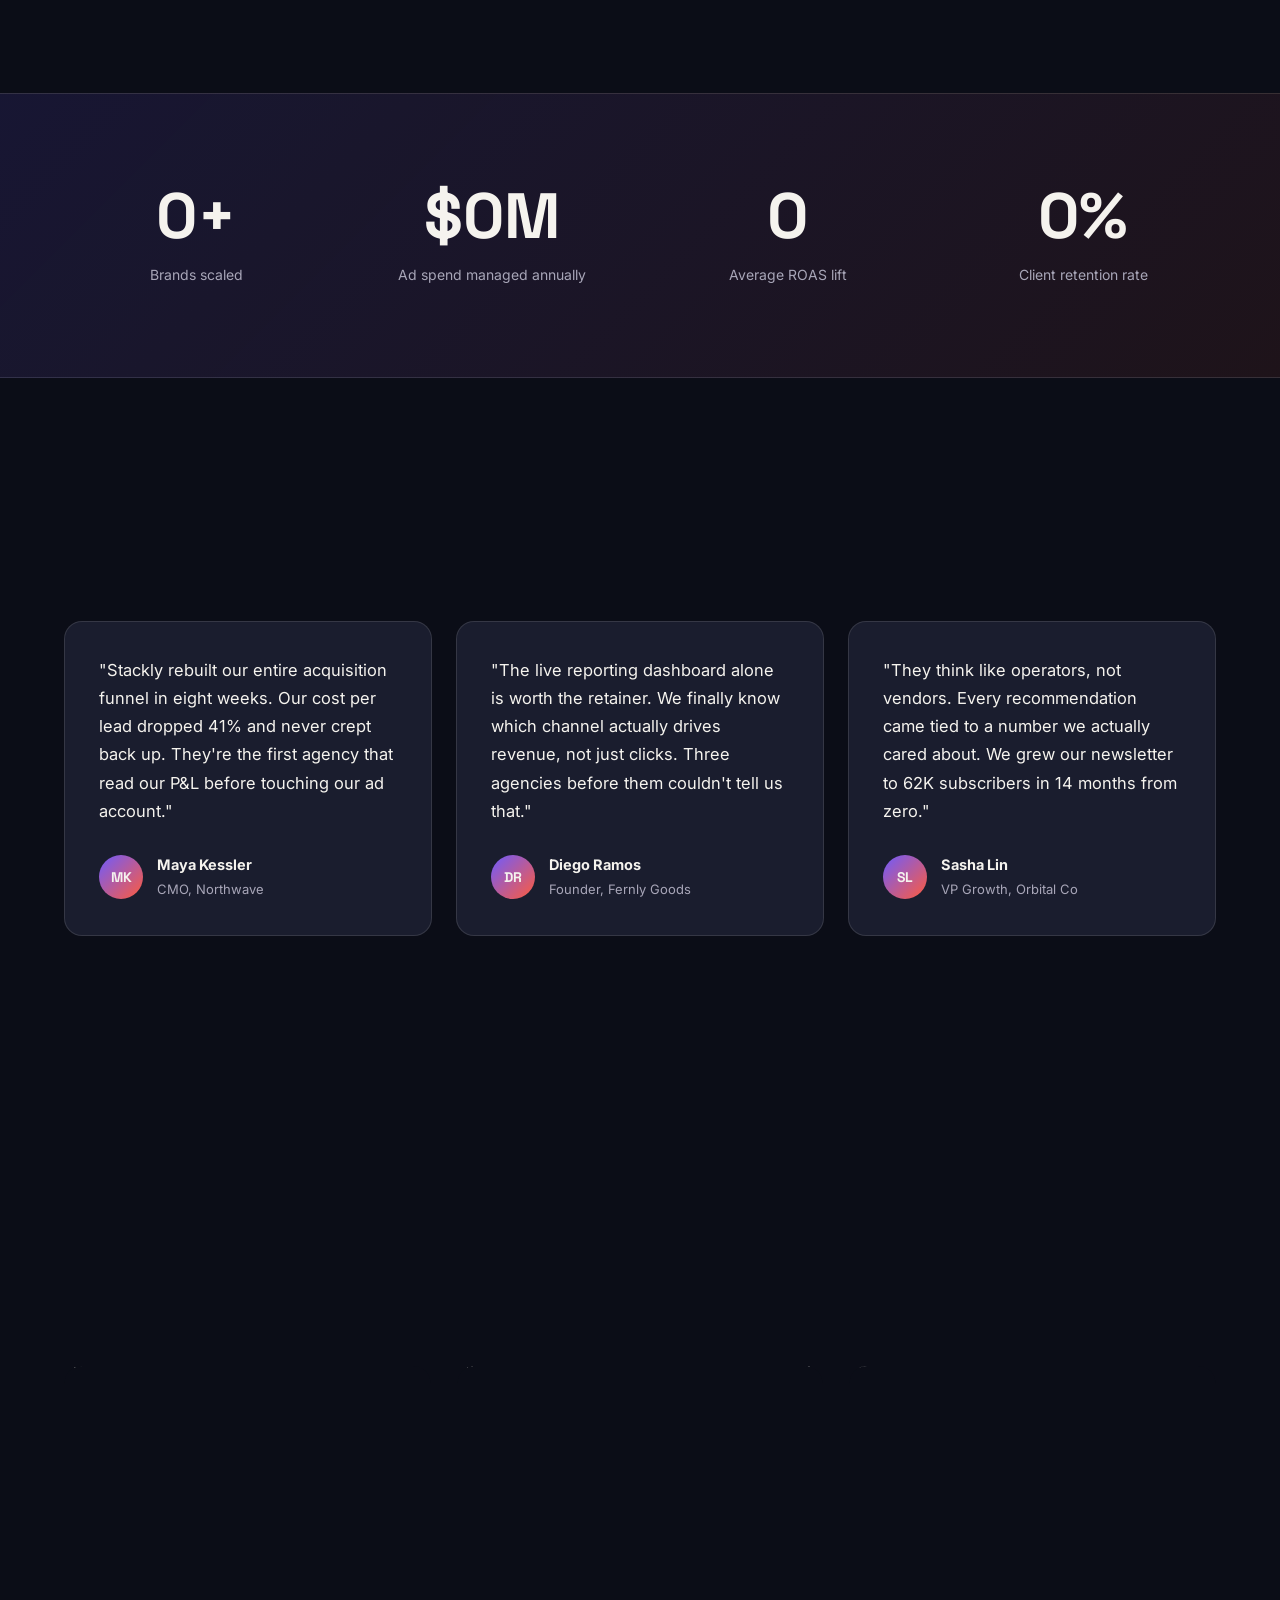
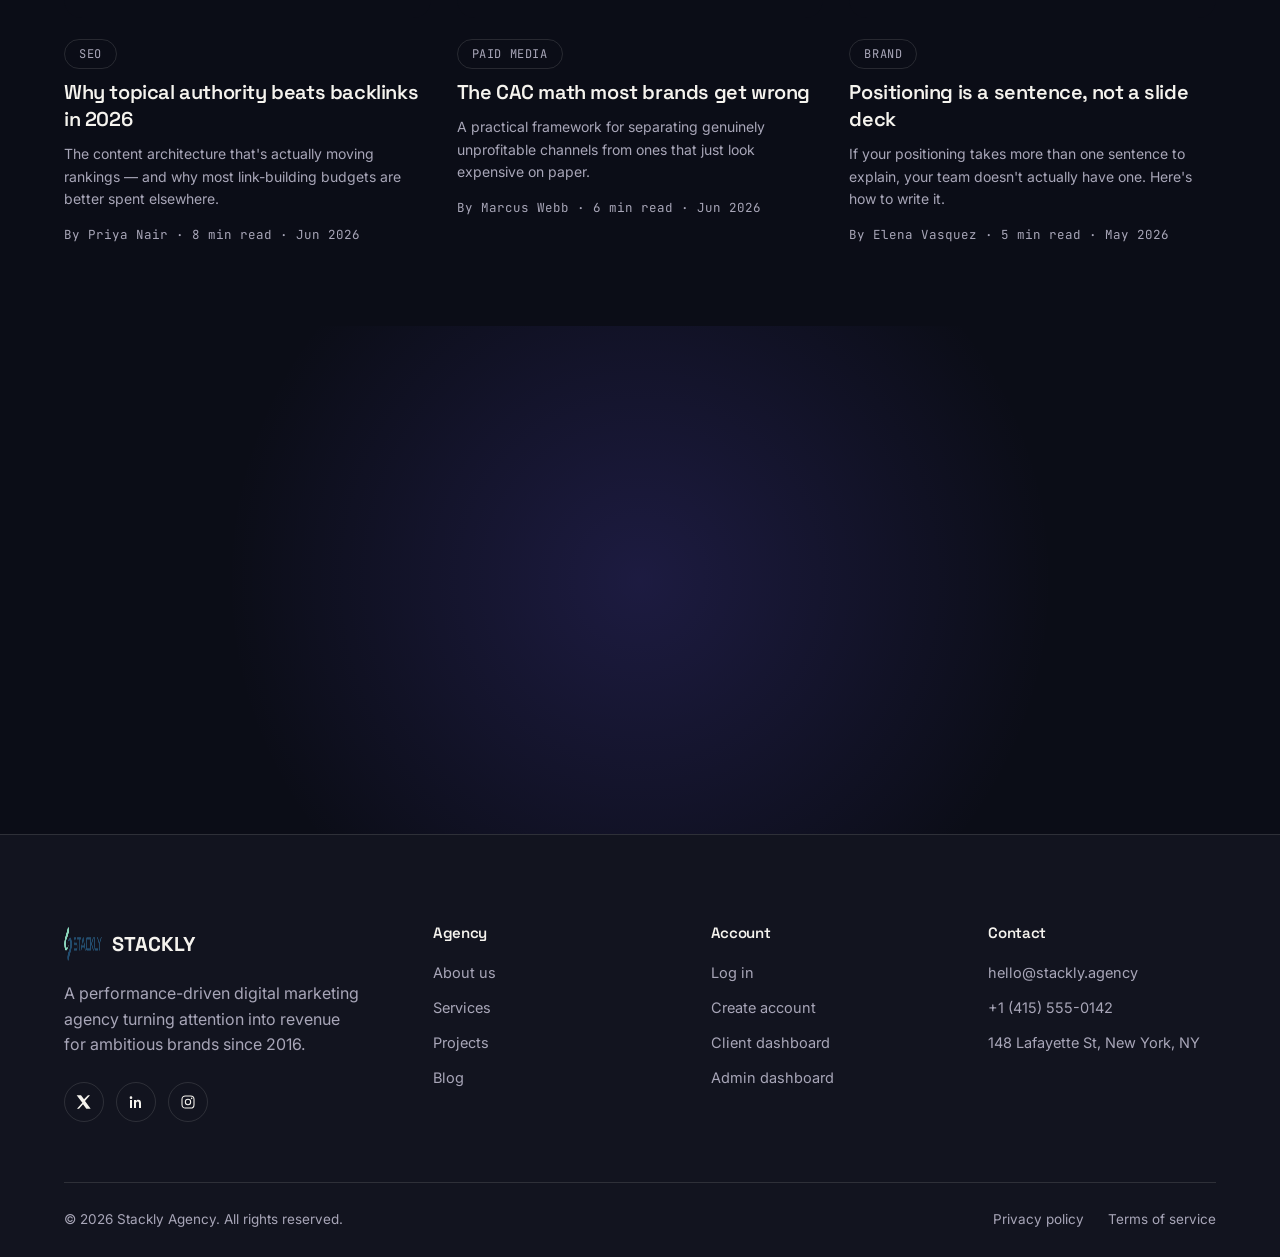
==== commit b85eab22: "Update the word 'Hello' to 'Goodbye'" ====
--- a/index.html
+++ b/index.html
@@ -9,75 +9,93 @@
 <link rel="stylesheet" href="style.css">
 </head>
 <style>
-  /* ============ HERO ============ */
+
+/* ============ HERO ============ */
 .hero{
   min-height:100vh;
   display:flex;
   flex-direction:column;
   justify-content:center;
   position:relative;
-  padding-top:120px;
+  padding-top:100px;
   overflow:hidden;
 }
 .hero-bg{position:absolute; inset:0; z-index:0;}
-.hero-growth-svg{position:absolute; inset:0; width:100%; height:100%; opacity:0.55;}
+.hero-growth-svg{position:absolute; inset:0; width:100%; height:100%; opacity:0.45;}
 .hero-grid{
   position:absolute; inset:0;
-  background-image:
-    linear-gradient(rgba(245,243,238,0.04) 1px, transparent 1px),
-    linear-gradient(90deg, rgba(245,243,238,0.04) 1px, transparent 1px);
+  background-image:linear-gradient(rgba(245,243,238,0.04) 1px, transparent 1px),linear-gradient(90deg, rgba(245,243,238,0.04) 1px, transparent 1px);
   background-size:64px 64px;
   mask-image:radial-gradient(circle at 50% 30%, black, transparent 75%);
 }
-.hero-blob{
+.hero-blob{position:absolute; border-radius:50%; filter:blur(80px); opacity:0.45;}
+.blob-1{width:520px; height:520px; background:var(--violet); top:-100px; right:-120px; animation:floatBlob 12s ease-in-out infinite;}
+.blob-2{width:420px; height:420px; background:var(--signal); bottom:-140px; left:-100px; opacity:0.3; animation:floatBlob 14s ease-in-out infinite reverse;}
+@keyframes floatBlob{0%,100%{transform:translate(0,0) scale(1);} 50%{transform:translate(40px,-30px) scale(1.08);}}
+
+/* Two-column hero layout */
+.hero .container{
+  position:relative; z-index:2;
+  display:grid;
+  grid-template-columns:1fr 1fr;
+  gap:60px;
+  align-items:center;
+  min-height:calc(100vh - 100px);
+  padding-bottom:80px;
+}
+.hero-inner{display:flex; flex-direction:column; justify-content:center;}
+.hero-title{font-size:clamp(42px,7vw,96px); margin:10px 0 26px; line-height:1.05;}
+.hero-title .split-line{display:block;}
+.hero-sub{font-size:clamp(16px,1.8vw,19px); color:var(--muted); max-width:500px; margin-bottom:40px; line-height:1.7;}
+.hero-actions{display:flex; gap:18px; flex-wrap:wrap; margin-bottom:48px;}
+
+/* Mini stat strip */
+.hero-mini-stats{display:flex; gap:32px; padding-top:4px;}
+.hms-item{display:flex; flex-direction:column;}
+.hms-num{font-family:var(--f-display); font-size:22px; font-weight:700; background:linear-gradient(95deg,var(--violet),var(--signal)); -webkit-background-clip:text; -webkit-text-fill-color:transparent; background-clip:text;}
+.hms-label{font-size:12px; color:var(--muted); margin-top:2px;}
+
+/* Hero image column */
+.hero-img-col{
+  position:relative;
+  align-self:stretch;
+  min-height:500px;
+  border-radius:24px;
+  overflow:hidden;
+}
+.hero-img-col img{width:100%; height:100%; object-fit:cover; display:block;}
+.hero-img-col::after{
+  content:'';
+  position:absolute; inset:0;
+  background:linear-gradient(135deg, rgba(109,91,255,0.2), transparent 55%);
+  pointer-events:none;
+}
+.hero-float-cards{position:absolute; inset:0; pointer-events:none;}
+.hero-float-card{
   position:absolute;
-  border-radius:50%;
-  filter:blur(80px);
-  opacity:0.5;
-}
-.blob-1{
-  width:520px; height:520px;
-  background:var(--violet);
-  top:-100px; right:-120px;
-  animation:floatBlob 12s ease-in-out infinite;
-}
-.blob-2{
-  width:420px; height:420px;
-  background:var(--signal);
-  bottom:-140px; left:-100px;
-  opacity:0.35;
-  animation:floatBlob 14s ease-in-out infinite reverse;
-}
-@keyframes floatBlob{
-  0%,100%{transform:translate(0,0) scale(1);}
-  50%{transform:translate(40px,-30px) scale(1.08);}
-}
-.hero-inner{position:relative; z-index:2;}
-.hero-title{
-  font-size:clamp(48px, 9vw, 118px);
-  margin:6px 0 28px;
-}
-.hero-title .split-line{margin-bottom:-6px;}
-.hero-sub{
-  font-size:clamp(17px,2vw,21px);
-  color:var(--muted);
-  max-width:560px;
-  margin-bottom:42px;
-}
-.hero-actions{display:flex; gap:18px; flex-wrap:wrap;}
+  background:rgba(10,10,18,0.88);
+  backdrop-filter:blur(14px);
+  border:1px solid rgba(255,255,255,0.1);
+  border-radius:14px;
+  padding:16px 20px;
+}
+.hero-float-card.card-a{top:32px; right:28px;}
+.hero-float-card.card-b{bottom:80px; left:28px;}
+.hero-float-card.card-c{bottom:28px; right:28px; display:flex; align-items:center; gap:10px;}
+.hfc-label{font-family:var(--f-mono); font-size:11px; color:rgba(255,255,255,0.45); text-transform:uppercase; letter-spacing:.06em; margin-bottom:4px;}
+.hfc-value{font-family:var(--f-display); font-size:26px; font-weight:700; background:linear-gradient(95deg,var(--violet),var(--signal)); -webkit-background-clip:text; -webkit-text-fill-color:transparent; background-clip:text; line-height:1;}
+.hfc-sub{font-size:12px; color:rgba(255,255,255,0.45); margin-top:2px;}
+.hfc-dot{width:8px; height:8px; border-radius:50%; background:#22c55e; box-shadow:0 0 0 3px rgba(34,197,94,0.25); flex-shrink:0;}
+.hfc-live{font-family:var(--f-mono); font-size:11px; color:#22c55e;}
+
+/* scroll cue */
 .hero-scroll-cue{
-  position:absolute;
-  bottom:38px; left:50%;
-  transform:translateX(-50%);
-  display:flex; flex-direction:column; align-items:center; gap:10px;
-  z-index:2;
+  position:absolute; bottom:38px; left:50%; transform:translateX(-50%);
+  display:flex; flex-direction:column; align-items:center; gap:10px; z-index:2;
   font-family:var(--f-mono); font-size:12px; letter-spacing:0.1em; text-transform:uppercase; color:var(--muted);
 }
 .cue-line{width:1px; height:50px; background:linear-gradient(var(--violet-soft), transparent); position:relative; overflow:hidden;}
-.cue-line::after{
-  content:''; position:absolute; left:0; top:0; width:100%; height:14px; background:var(--signal);
-  animation:cueDrop 2s ease-in-out infinite;
-}
+.cue-line::after{content:''; position:absolute; left:0; top:0; width:100%; height:14px; background:var(--signal); animation:cueDrop 2s ease-in-out infinite;}
 @keyframes cueDrop{0%{top:-20px;} 100%{top:50px;}}
 
 /* ============ TRUSTED BY ============ */
@@ -88,135 +106,140 @@
 .trusted-logos span:hover{opacity:1; color:var(--paper);}
 
 /* ============ ABOUT TEASER ============ */
-.about-teaser{padding:140px 0;}
+.about-teaser{padding:100px 0;}
 .about-teaser-grid{display:grid; grid-template-columns:0.95fr 1.05fr; gap:80px; align-items:center;}
 .about-teaser-img{aspect-ratio:4/5;}
 .about-teaser-content h2{font-size:clamp(32px,4vw,48px); margin-bottom:22px;}
-.about-teaser-content p{color:var(--muted); font-size:17px; margin-bottom:36px;}
+.about-teaser-content p{color:var(--muted); font-size:17px; margin-bottom:24px;}
 .teaser-stats{display:flex; gap:42px; margin-bottom:38px; flex-wrap:wrap;}
 
 /* ============ SERVICES ============ */
-.services-section{padding:60px 0 140px;}
+.services-section{padding:60px 0 80px;}
 .services-grid{display:grid; grid-template-columns:repeat(3,1fr); gap:24px;}
 .service-card{
-  background:var(--panel);
-  border:1px solid var(--line);
-  border-radius:var(--radius);
-  padding:38px 32px;
-  display:block;
+  background:var(--panel); border:1px solid var(--line); border-radius:var(--radius);
+  padding:0; overflow:hidden; display:block;
   transition:border-color .4s var(--ease), background .4s var(--ease);
-  transform-style:preserve-3d;
 }
 .service-card:hover{border-color:var(--violet-soft); background:var(--panel-soft);}
+.service-card-img{aspect-ratio:16/9; overflow:hidden;}
+.service-card-img img{width:100%; height:100%; object-fit:cover; transition:transform .6s var(--ease);}
+.service-card:hover .service-card-img img{transform:scale(1.05);}
+.service-card-body{padding:28px 26px;}
 .service-index{font-family:var(--f-mono); color:var(--signal-soft); font-size:14px;}
-.service-card h3{font-size:23px; margin:18px 0 12px;}
-.service-card p{color:var(--muted); font-size:15px; margin-bottom:20px;}
+.service-card-body h3{font-size:20px; margin:14px 0 10px;}
+.service-card-body p{color:var(--muted); font-size:14.5px; margin-bottom:18px;}
 .service-link{font-size:14px; font-weight:600; color:var(--violet-soft);}
 
-/* ============ PROJECTS RAIL ============ */
+/* ============ PROJECTS HORIZONTAL RAIL ============ */
 .projects-rail-section{background:var(--ink-soft); padding:0;}
 .rail-wrap{height:100vh; display:flex; flex-direction:column; justify-content:center; overflow:hidden; padding:80px 0;}
 .rail-header{margin-bottom:50px;}
 .rail-track{display:flex; gap:28px; padding-left:var(--gutter); width:max-content;}
 .rail-card{
   width:380px; flex-shrink:0;
-  background:var(--panel);
-  border:1px solid var(--line);
-  border-radius:var(--radius);
-  overflow:hidden;
+  background:var(--panel); border:1px solid var(--line); border-radius:var(--radius); overflow:hidden;
 }
 .rail-card .img-frame{aspect-ratio:4/3; border-radius:0;}
 .rail-card-meta{padding:26px;}
 .rail-card-meta h3{font-size:22px; margin:12px 0 8px;}
 .rail-card-meta p{color:var(--muted); font-size:14.5px;}
+.rail-result{font-family:var(--f-mono); font-size:12px; color:var(--signal-soft); border:1px solid var(--line); border-radius:100px; padding:5px 12px; display:inline-block; margin-top:10px;}
 .rail-card-end{
-  width:320px; flex-shrink:0;
-  display:flex; flex-direction:column; justify-content:center; gap:14px;
-  padding:36px;
+  width:320px; flex-shrink:0; display:flex; flex-direction:column; justify-content:center; gap:14px; padding:36px;
   background:linear-gradient(135deg, var(--violet), var(--signal));
 }
 .rail-card-end h3{font-size:24px; color:var(--paper);}
 .rail-card-end p{color:rgba(245,243,238,0.85); font-size:14.5px;}
 .rail-card-end .btn-accent{background:var(--ink); width:fit-content;}
 
+/* ============ WHY US ============ */
+.why-section{padding:80px 0 80px;}
+.why-grid{display:grid; grid-template-columns:1fr 1fr; gap:70px; align-items:center;}
+.why-img-col{position:relative; padding-bottom:48px; padding-right:48px;}
+.why-img-main{aspect-ratio:4/5; border-radius:20px; overflow:hidden;}
+.why-img-main img{width:100%; height:100%; object-fit:cover;}
+.why-img-inset{
+  position:absolute; bottom:0; right:0;
+  width:58%; aspect-ratio:4/3; border-radius:14px; overflow:hidden;
+  border:4px solid var(--ink);
+  box-shadow:0 20px 60px rgba(0,0,0,0.5);
+}
+.why-img-inset img{width:100%; height:100%; object-fit:cover;}
+.why-content h2{font-size:clamp(30px,3.8vw,44px); margin-bottom:22px;}
+.why-content p{color:var(--muted); font-size:17px; margin-bottom:18px;}
+.why-list{margin:28px 0 36px; display:flex; flex-direction:column; gap:14px; list-style:none; padding:0;}
+.why-list li{display:flex; gap:14px; align-items:flex-start; font-size:15.5px; color:var(--paper);}
+.why-list li::before{content:''; width:20px; height:2px; background:var(--signal); flex-shrink:0; margin-top:11px;}
+
 /* ============ PROCESS ============ */
-.process-section{padding:140px 0;}
+.process-section{padding:80px 0 100px;}
 .process-list{border-top:1px solid var(--line);}
 .process-row{
-  display:grid;
-  grid-template-columns:80px 280px 1fr;
-  gap:40px;
-  padding:42px 0;
-  border-bottom:1px solid var(--line);
-  align-items:start;
+  display:grid; grid-template-columns:80px 260px 1fr 220px;
+  gap:40px; padding:42px 0; border-bottom:1px solid var(--line); align-items:start;
 }
 .process-num{font-family:var(--f-mono); color:var(--muted); font-size:15px;}
 .process-row h3{font-size:24px;}
-.process-row p{color:var(--muted); font-size:16px; max-width:520px;}
+.process-row p{color:var(--muted); font-size:16px; max-width:420px;}
+.process-row-img{aspect-ratio:3/2; border-radius:10px; overflow:hidden;}
+.process-row-img img{width:100%; height:100%; object-fit:cover;}
 
 /* ============ STATS BAND ============ */
 .stats-band{
   padding:90px 0;
   background:linear-gradient(135deg, rgba(109,91,255,0.12), rgba(255,91,60,0.08));
-  border-top:1px solid var(--line);
-  border-bottom:1px solid var(--line);
+  border-top:1px solid var(--line); border-bottom:1px solid var(--line);
 }
 .stats-grid{display:grid; grid-template-columns:repeat(4,1fr); gap:30px; text-align:center;}
 .stat-box{display:flex; flex-direction:column; gap:8px;}
 
 /* ============ TESTIMONIALS ============ */
-.testimonials-section{padding:140px 0;}
+.testimonials-section{padding:80px 0;}
 .testimonial-grid{display:grid; grid-template-columns:repeat(3,1fr); gap:24px;}
-.testimonial-card{
-  background:var(--panel);
-  border:1px solid var(--line);
-  border-radius:var(--radius);
-  padding:34px;
-}
-.testimonial-card p{font-size:16.5px; margin-bottom:28px; color:var(--paper);}
+.testimonial-card{background:var(--panel); border:1px solid var(--line); border-radius:var(--radius); padding:34px;}
+.testimonial-card p{font-size:16.5px; margin-bottom:28px; color:var(--paper); line-height:1.7;}
 .testimonial-person{display:flex; align-items:center; gap:14px;}
-.t-avatar{
-  width:44px; height:44px; border-radius:50%;
-  background:linear-gradient(135deg,var(--violet),var(--signal));
-  display:flex; align-items:center; justify-content:center;
-  font-family:var(--f-display); font-weight:700; font-size:14px;
-}
+.t-avatar{width:44px; height:44px; border-radius:50%; background:linear-gradient(135deg,var(--violet),var(--signal)); display:flex; align-items:center; justify-content:center; font-family:var(--f-display); font-weight:700; font-size:14px;}
 .testimonial-person div strong{display:block; font-size:14.5px;}
 .testimonial-person div span{font-size:13px; color:var(--muted);}
 
 /* ============ BLOG PREVIEW ============ */
-.blog-preview-section{padding:60px 0 140px;}
+.blog-preview-section{padding:60px 0 80px;}
 .blog-preview-grid{display:grid; grid-template-columns:repeat(3,1fr); gap:26px;}
 .blog-card .img-frame{aspect-ratio:16/11; margin-bottom:22px;}
-.blog-card h3{font-size:21px; margin:14px 0 10px; line-height:1.3;}
+.blog-card h3{font-size:20px; margin:14px 0 10px; line-height:1.35;}
+.blog-card p{color:var(--muted); font-size:14px; margin-bottom:10px;}
 .blog-meta{font-family:var(--f-mono); font-size:12.5px; color:var(--muted);}
 
 /* ============ CTA ============ */
-.cta-section{padding:160px 0; text-align:center; position:relative;}
-.cta-section::before{
-  content:'';
-  position:absolute; inset:0;
-  background:radial-gradient(circle at 50% 50%, rgba(109,91,255,0.18), transparent 60%);
-}
+.cta-section{padding:100px 0; text-align:center; position:relative;}
+.cta-section::before{content:''; position:absolute; inset:0; background:radial-gradient(circle at 50% 50%, rgba(109,91,255,0.18), transparent 60%);}
 .cta-inner{position:relative; z-index:1; max-width:740px; margin:0 auto;}
 .cta-inner h2{font-size:clamp(36px,5.5vw,64px); margin-bottom:22px;}
 .cta-inner p{color:var(--muted); font-size:18px; margin-bottom:38px;}
 .cta-inner .magnetic-wrap{display:inline-block;}
 
 @media (max-width:1024px){
+  .hero .container{grid-template-columns:1fr; min-height:auto; gap:40px;}
+  .hero-img-col{min-height:360px; border-radius:16px; order:-1;}
   .about-teaser-grid{grid-template-columns:1fr; gap:48px;}
   .services-grid{grid-template-columns:repeat(2,1fr);}
   .testimonial-grid{grid-template-columns:1fr;}
   .blog-preview-grid{grid-template-columns:1fr;}
   .stats-grid{grid-template-columns:repeat(2,1fr);}
-  .process-row{grid-template-columns:50px 1fr; }
+  .process-row{grid-template-columns:50px 1fr; gap:20px;}
   .process-row p{grid-column:2;}
+  .process-row-img{display:none;}
+  .why-grid{grid-template-columns:1fr; gap:60px;}
+  .why-img-inset{display:none;}
+  .why-img-col{padding:0;}
 }
 @media (max-width:640px){
   .services-grid{grid-template-columns:1fr;}
   .hero-actions{flex-direction:column; align-items:flex-start;}
-}
-
+  .hero-mini-stats{gap:20px;}
+}
 </style>
 <body>
 
@@ -227,7 +250,7 @@
   <div class="hero-bg">
     <svg class="hero-growth-svg" viewBox="0 0 1440 800" preserveAspectRatio="none">
       <path id="growthPath" d="M -50 650 C 200 650, 250 500, 400 520 C 550 540, 600 380, 760 360 C 920 340, 970 200, 1150 180 C 1300 165, 1380 90, 1500 60"
-            fill="none" stroke="url(#lineGrad)" stroke-width="3" />
+            fill="none" stroke="url(#lineGrad)" stroke-width="3"/>
       <defs>
         <linearGradient id="lineGrad" x1="0%" y1="100%" x2="100%" y2="0%">
           <stop offset="0%" stop-color="#6D5BFF"/>
@@ -240,20 +263,53 @@
     <div class="hero-blob blob-2"></div>
   </div>
 
-  <div class="container hero-inner">
-    <div class="eyebrow reveal">Digital marketing agency &middot; Est. 2016</div>
-    <h1 class="hero-title">
-      <span class="split-line"><span data-split="chars">We turn</span></span>
-      <span class="split-line"><span data-split="chars" data-delay="0.15" class="text-gradient">attention</span></span>
-      <span class="split-line"><span data-split="chars" data-delay="0.3">into revenue.</span></span>
-    </h1>
-    <p class="hero-sub reveal">Stackly is a performance-obsessed marketing agency. SEO, paid media, content, and brand &mdash; built around one number: your growth curve.</p>
-    <div class="hero-actions reveal">
-      <div class="magnetic-wrap">
-        <a href="contact.html" class="btn btn-accent">Start a project <span class="arrow">&rarr;</span></a>
-      </div>
-      <div class="magnetic-wrap">
-        <a href="projects.html" class="btn btn-outline">View our work</a>
+  <div class="container">
+    <!-- LEFT: headline + actions + mini stats -->
+    <div class="hero-inner">
+      <div class="eyebrow reveal">Digital marketing agency &middot; Est. 2016</div>
+      <h1 class="hero-title">
+        <span class="split-line"><span data-split="chars">We turn</span></span>
+        <span class="split-line"><span data-split="chars" data-delay="0.15" class="text-gradient">attention</span></span>
+        <span class="split-line"><span data-split="chars" data-delay="0.3">into revenue.</span></span>
+      </h1>
+      <p class="hero-sub reveal">Stackly is a performance-obsessed marketing agency. SEO, paid media, content, and brand &mdash; built around one number: your growth curve.</p>
+      <div class="hero-actions reveal">
+        <div class="magnetic-wrap">
+          <a href="contact.html" class="btn btn-accent">Start a project <span class="arrow">&rarr;</span></a>
+        </div>
+        <div class="magnetic-wrap">
+          <a href="projects.html" class="btn btn-outline">View our work</a>
+        </div>
+      </div>
+      <div class="hero-mini-stats reveal">
+        <div class="hms-item"><span class="hms-num">240+</span><span class="hms-label">Brands scaled</span></div>
+        <div class="hms-item"><span class="hms-num">$86M</span><span class="hms-label">Ad spend managed</span></div>
+        <div class="hms-item"><span class="hms-num">9 yrs</span><span class="hms-label">In business</span></div>
+      </div>
+    </div>
+
+    <!-- RIGHT: hero image with floating metric cards -->
+    <div class="hero-img-col reveal-scale">
+      <!-- Team at data dashboards — digital marketing agency at work -->
+      <img
+        src="https://images.unsplash.com/photo-1600880292203-757bb62b4baf?q=80&w=2800&auto=format&fit=crop"
+        alt="Stackly digital marketing team reviewing live campaign performance dashboards"
+        loading="eager">
+      <div class="hero-float-cards">
+        <div class="hero-float-card card-a">
+          <p class="hfc-label">Average ROAS</p>
+          <p class="hfc-value">3.8x</p>
+          <p class="hfc-sub">Across active accounts</p>
+        </div>
+        <div class="hero-float-card card-b">
+          <p class="hfc-label">CAC reduction</p>
+          <p class="hfc-value">-34%</p>
+          <p class="hfc-sub">After 90-day restructure</p>
+        </div>
+        <div class="hero-float-card card-c">
+          <div class="hfc-dot"></div>
+          <span class="hfc-live">Live dashboards for every client</span>
+        </div>
       </div>
     </div>
   </div>
@@ -267,7 +323,7 @@
 <!-- ============ MARQUEE ============ -->
 <section class="marquee-section">
   <div class="marquee-track" data-speed="32">
-    <span><b>SEO</b> &middot; <b>Paid Media</b> &middot; <b>Content Strategy</b> &middot; <b>Brand Identity</b> &middot; <b>Email Marketing</b> &middot; <b>Conversion Design</b> &middot;</span>
+    <span><b>SEO</b> &middot; <b>Paid Media</b> &middot; <b>Content Strategy</b> &middot; <b>Brand Identity</b> &middot; <b>Email Marketing</b> &middot; <b>Conversion Design</b> &middot; <b>Analytics</b> &middot; <b>Lifecycle Flows</b> &middot;</span>
   </div>
 </section>
 
@@ -289,18 +345,20 @@
 <!-- ============ ABOUT TEASER ============ -->
 <section class="about-teaser" id="about">
   <div class="container about-teaser-grid">
+    <!-- Team workshop / collaborative strategy session -->
     <div class="img-frame about-teaser-img reveal-scale">
-      <img src="https://images.unsplash.com/photo-1552664730-d307ca884978?q=80&w=2400&auto=format&fit=crop" alt="Stackly strategy team collaborating in a workshop session" loading="lazy">
+      <img src="https://images.unsplash.com/photo-1552664730-d307ca884978?q=80&w=2400&auto=format&fit=crop" alt="Stackly strategy team collaborating around data and campaign whiteboards" loading="lazy">
       <div class="frame-overlay"></div>
     </div>
     <div class="about-teaser-content">
       <div class="eyebrow reveal">Who we are</div>
       <h2 class="reveal" data-split-scroll="words">A growth partner, not a vendor.</h2>
       <p class="reveal">For nine years, Stackly has paired data science with creative instinct to build marketing engines that compound. We don't sell hours &mdash; we sell outcomes: pipeline, revenue, and brand equity that outlasts any single campaign.</p>
+      <p class="reveal">We're 38 people across New York and Lisbon. Every account gets a dedicated strategist, media buyer, and analyst. No juniors handed off after the pitch.</p>
       <div class="teaser-stats reveal-stagger">
         <div class="t-stat"><span class="stat-num" data-counter="9">0</span><span class="stat-label">Years in business</span></div>
         <div class="t-stat"><span class="stat-num" data-counter="240">0</span><span class="stat-label">Brands scaled</span></div>
-        <div class="t-stat"><span class="stat-num" data-counter="3.4" data-suffix="x">0</span><span class="stat-label">Avg. ROAS lift</span></div>
+        <div class="t-stat"><span class="stat-num" data-counter="3.8" data-suffix="x">0</span><span class="stat-label">Avg. ROAS lift</span></div>
       </div>
       <a href="about.html" class="btn btn-outline reveal">More about Stackly &rarr;</a>
     </div>
@@ -315,44 +373,86 @@
       <h2 data-split-scroll="words">Marketing services built to compound, not just convert.</h2>
       <p>Every engagement starts with your unit economics. Then we choose the channels that actually move them.</p>
     </div>
-
     <div class="services-grid reveal-stagger">
+
+      <!-- SEO: keyword research / search analytics on screen -->
       <a href="services.html" class="service-card" data-tilt>
-        <span class="service-index">01</span>
-        <h3>Search Engine Optimization</h3>
-        <p>Technical SEO, content architecture, and authority building that compounds organic traffic for years.</p>
-        <span class="service-link">Learn more &rarr;</span>
-      </a>
+        <div class="service-card-img">
+          <img src="https://images.unsplash.com/photo-1562577308-9e66f0c65ce5?q=80&w=1600&auto=format&fit=crop" alt="SEO keyword research and content architecture analysis" loading="lazy">
+        </div>
+        <div class="service-card-body">
+          <span class="service-index">01</span>
+          <h3>Search Engine Optimization</h3>
+          <p>Technical SEO, content architecture, and authority building that compounds organic traffic for years &mdash; not just a quarter.</p>
+          <span class="service-link">Learn more &rarr;</span>
+        </div>
+      </a>
+
+      <!-- Paid Media: dual monitor ad platform setup -->
       <a href="services.html" class="service-card" data-tilt>
-        <span class="service-index">02</span>
-        <h3>Paid Media &amp; PPC</h3>
-        <p>Full-funnel media buying across Search, Meta, and programmatic &mdash; optimized to CAC, not clicks.</p>
-        <span class="service-link">Learn more &rarr;</span>
-      </a>
+        <div class="service-card-img">
+          <img src="https://images.unsplash.com/photo-1611162617213-7d7a39e9b1d7?q=80&w=1600&auto=format&fit=crop" alt="Paid media buyer managing Google Ads and Meta Ads campaigns" loading="lazy">
+        </div>
+        <div class="service-card-body">
+          <span class="service-index">02</span>
+          <h3>Paid Media &amp; PPC</h3>
+          <p>Full-funnel media buying across Search, Meta, and programmatic &mdash; optimized to CAC payback, not clicks or impressions.</p>
+          <span class="service-link">Learn more &rarr;</span>
+        </div>
+      </a>
+
+      <!-- Brand: identity design / Figma moodboard -->
       <a href="services.html" class="service-card" data-tilt>
-        <span class="service-index">03</span>
-        <h3>Brand &amp; Identity</h3>
-        <p>Positioning, naming, and visual systems that make a brand instantly recognizable and hard to copy.</p>
-        <span class="service-link">Learn more &rarr;</span>
-      </a>
+        <div class="service-card-img">
+          <img src="https://images.unsplash.com/photo-1558618666-fcd25c85cd64?q=80&w=1600&auto=format&fit=crop" alt="Brand identity design system and visual moodboard" loading="lazy">
+        </div>
+        <div class="service-card-body">
+          <span class="service-index">03</span>
+          <h3>Brand &amp; Identity</h3>
+          <p>Positioning, naming, and visual systems that make a brand instantly recognizable and hard for competitors to copy.</p>
+          <span class="service-link">Learn more &rarr;</span>
+        </div>
+      </a>
+
+      <!-- Content: short-form video production -->
       <a href="services.html" class="service-card" data-tilt>
-        <span class="service-index">04</span>
-        <h3>Content &amp; Social</h3>
-        <p>Editorial strategy and always-on social production that builds audience, not just impressions.</p>
-        <span class="service-link">Learn more &rarr;</span>
-      </a>
+        <div class="service-card-img">
+          <img src="https://images.unsplash.com/photo-1598550476439-6847785fcea6?q=80&w=1600&auto=format&fit=crop" alt="Short-form video content creation for social media channels" loading="lazy">
+        </div>
+        <div class="service-card-body">
+          <span class="service-index">04</span>
+          <h3>Content &amp; Social</h3>
+          <p>Editorial strategy and always-on social production that builds durable audience &mdash; not just inflated impression counts.</p>
+          <span class="service-link">Learn more &rarr;</span>
+        </div>
+      </a>
+
+      <!-- Email: Klaviyo automation flows -->
       <a href="services.html" class="service-card" data-tilt>
-        <span class="service-index">05</span>
-        <h3>Email &amp; Lifecycle</h3>
-        <p>Retention flows and lifecycle campaigns that turn one-time buyers into compounding revenue.</p>
-        <span class="service-link">Learn more &rarr;</span>
-      </a>
+        <div class="service-card-img">
+          <img src="https://media.istockphoto.com/id/1090858480/photo/businessman-touching-screen-with-about-mailing.webp?a=1&b=1&s=612x612&w=0&k=20&c=AxtKrZCfSsrQ6uwztEimJNObcfs0PSNIVd4OlP0fLw0=" alt="Email lifecycle automation flows set up in Klaviyo" loading="lazy">
+        </div>
+        <div class="service-card-body">
+          <span class="service-index">05</span>
+          <h3>Email &amp; Lifecycle</h3>
+          <p>Retention flows and lifecycle campaigns that turn one-time buyers into a compounding, high-margin revenue line.</p>
+          <span class="service-link">Learn more &rarr;</span>
+        </div>
+      </a>
+
+      <!-- CRO: heatmap / A/B test analysis -->
       <a href="services.html" class="service-card" data-tilt>
-        <span class="service-index">06</span>
-        <h3>Conversion &amp; CRO</h3>
-        <p>Landing page design and testing programs that close the gap between traffic and revenue.</p>
-        <span class="service-link">Learn more &rarr;</span>
-      </a>
+        <div class="service-card-img">
+          <img src="https://images.unsplash.com/photo-1533750516457-a7f992034fec?q=80&w=1600&auto=format&fit=crop" alt="Conversion rate optimization heatmap and A/B test results" loading="lazy">
+        </div>
+        <div class="service-card-body">
+          <span class="service-index">06</span>
+          <h3>Conversion &amp; CRO</h3>
+          <p>Landing page design and structured testing programs that close the gap between the traffic you have and the revenue you deserve.</p>
+          <span class="service-link">Learn more &rarr;</span>
+        </div>
+      </a>
+
     </div>
   </div>
 </section>
@@ -365,42 +465,94 @@
       <h2 data-split-scroll="words">Campaigns that moved the needle.</h2>
     </div>
     <div class="rail-track">
+      <!-- Northwave: fintech data dashboard -->
       <div class="rail-card">
-        <div class="img-frame"><img src="https://images.unsplash.com/photo-1460925895917-afdab827c52f?q=80&w=2400&auto=format&fit=crop" alt="Northwave fintech rebrand and growth campaign dashboard" loading="lazy"><div class="frame-overlay"></div></div>
+        <div class="img-frame"><img src="https://images.unsplash.com/photo-1611974789855-9c2a0a7236a3?q=80&w=2400&auto=format&fit=crop" alt="Northwave fintech performance dashboard showing pipeline growth metrics" loading="lazy"><div class="frame-overlay"></div></div>
         <div class="rail-card-meta">
           <span class="tag">Fintech &middot; Brand + Paid</span>
           <h3>Northwave</h3>
-          <p>187% increase in qualified pipeline in 6 months.</p>
-        </div>
-      </div>
+          <p>Full rebrand plus paid media restructure in six months.</p>
+          <span class="rail-result">+187% qualified pipeline</span>
+        </div>
+      </div>
+      <!-- Fernly: e-commerce organic growth -->
       <div class="rail-card">
-        <div class="img-frame"><img src="https://images.unsplash.com/photo-1551434678-e076c223a692?q=80&w=2400&auto=format&fit=crop" alt="Fernly e-commerce analytics and SEO performance review" loading="lazy"><div class="frame-overlay"></div></div>
+        <div class="img-frame"><img src="https://images.unsplash.com/photo-1556742049-0cfed4f6a45d?q=80&w=2400&auto=format&fit=crop" alt="Fernly Goods e-commerce checkout and organic SEO growth" loading="lazy"><div class="frame-overlay"></div></div>
         <div class="rail-card-meta">
           <span class="tag">E-commerce &middot; SEO</span>
           <h3>Fernly Goods</h3>
-          <p>4.1x organic revenue growth year over year.</p>
-        </div>
-      </div>
+          <p>Topical content architecture rebuild &mdash; 180 new articles.</p>
+          <span class="rail-result">4.1x organic revenue YoY</span>
+        </div>
+      </div>
+      <!-- Orbital: SaaS product / content studio -->
       <div class="rail-card">
-        <div class="img-frame"><img src="https://images.unsplash.com/photo-1556155092-490a1ba16284?q=80&w=2400&auto=format&fit=crop" alt="Orbital Co product launch creative content shoot" loading="lazy"><div class="frame-overlay"></div></div>
+        <div class="img-frame"><img src="https://images.unsplash.com/photo-1587614382346-4ec70e388b28?q=80&w=2400&auto=format&fit=crop" alt="Orbital Co SaaS team working on content strategy" loading="lazy"><div class="frame-overlay"></div></div>
         <div class="rail-card-meta">
           <span class="tag">SaaS &middot; Content + Social</span>
           <h3>Orbital Co</h3>
-          <p>62K newsletter subscribers from a standing start.</p>
-        </div>
-      </div>
+          <p>Always-on content engine built from zero.</p>
+          <span class="rail-result">62K subscribers &mdash; 14 months</span>
+        </div>
+      </div>
+      <!-- Husk: retail / product lifestyle -->
       <div class="rail-card">
-        <div class="img-frame"><img src="https://images.unsplash.com/photo-1551288049-bebda4e38f71?q=80&w=2400&auto=format&fit=crop" alt="Husk and Co retail email lifecycle marketing flow design" loading="lazy"><div class="frame-overlay"></div></div>
+        <div class="img-frame"><img src="https://images.unsplash.com/photo-1472851294608-062f824d29cc?q=80&w=2400&auto=format&fit=crop" alt="Husk and Co retail lifestyle product photography" loading="lazy"><div class="frame-overlay"></div></div>
         <div class="rail-card-meta">
           <span class="tag">Retail &middot; Lifecycle</span>
           <h3>Husk &amp; Co</h3>
-          <p>38% of total revenue now from retention flows.</p>
+          <p>11 lifecycle flows rebuilt, segmentation rebuilt.</p>
+          <span class="rail-result">38% of revenue from flows</span>
+        </div>
+      </div>
+      <!-- Vantage: CRO / SaaS landing page -->
+      <div class="rail-card">
+        <div class="img-frame"><img src="https://images.unsplash.com/photo-1460925895917-afdab827c52f?q=80&w=2400&auto=format&fit=crop" alt="Vantage SaaS landing page A/B testing program results" loading="lazy"><div class="frame-overlay"></div></div>
+        <div class="rail-card-meta">
+          <span class="tag">SaaS &middot; CRO</span>
+          <h3>Vantage</h3>
+          <p>26 structured landing page tests over three quarters.</p>
+          <span class="rail-result">+64% trial-to-paid conversion</span>
         </div>
       </div>
       <div class="rail-card rail-card-end">
         <h3>Want results like these?</h3>
         <p>Let's map your growth plan &mdash; no obligation, just a clear-eyed look at the opportunity.</p>
         <a href="projects.html" class="btn btn-accent btn-sm">See all projects &rarr;</a>
+      </div>
+    </div>
+  </div>
+</section>
+
+<!-- ============ WHY STACKLY ============ -->
+<section class="why-section">
+  <div class="container">
+    <div class="why-grid reveal">
+      <!-- Left: stacked image with inset -->
+      <div class="why-img-col">
+        <!-- Main: analyst reviewing real-time dashboard -->
+        <div class="why-img-main">
+          <img src="https://images.unsplash.com/photo-1551288049-bebda4e38f71?q=80&w=2400&auto=format&fit=crop" alt="Marketing analyst reviewing live performance dashboard with KPIs" loading="lazy">
+        </div>
+        <!-- Inset: team brand strategy workshop -->
+        <div class="why-img-inset">
+          <img src="https://images.unsplash.com/photo-1542744173-8e7e53415bb0?q=80&w=1200&auto=format&fit=crop" alt="Stackly brand strategy workshop team session" loading="lazy">
+        </div>
+      </div>
+      <!-- Right: why us copy -->
+      <div class="why-content">
+        <div class="eyebrow">Why Stackly</div>
+        <h2 data-split-scroll="words">The agency you wished you'd hired sooner.</h2>
+        <p>Most agencies sell activity. Stackly sells outcomes. That's not a tagline &mdash; it's baked into how we structure every engagement, how we report, and how we get paid.</p>
+        <p>We've been doing this for nine years. We've run $86M in ad spend, scaled 240+ brands, and maintained a 91% client retention rate. That last number is the one we're most proud of.</p>
+        <ul class="why-list">
+          <li>Every account gets a senior strategist. No juniors after the pitch.</li>
+          <li>Live dashboard from day one &mdash; you see what we see, always.</li>
+          <li>No lock-in contracts. We earn the renewal every quarter on results.</li>
+          <li>Strategy before software. Tools follow the brief, never the reverse.</li>
+          <li>90-day first results window, agreed in writing before we start.</li>
+        </ul>
+        <a href="about.html" class="btn btn-outline">Meet the team &rarr;</a>
       </div>
     </div>
   </div>
@@ -417,22 +569,38 @@
       <div class="process-row">
         <span class="process-num">01</span>
         <h3>Audit &amp; Diagnose</h3>
-        <p>We reverse-engineer your funnel to find where revenue is leaking before recommending a single channel.</p>
+        <p>We reverse-engineer your funnel to find where revenue is leaking before recommending a single channel or tool.</p>
+        <!-- Analytics / funnel review -->
+        <div class="process-row-img">
+          <img src="https://images.unsplash.com/photo-1504868584819-f8e8b4b6d7e3?q=80&w=800&auto=format&fit=crop" alt="Marketing funnel audit and analytics dashboard review" loading="lazy">
+        </div>
       </div>
       <div class="process-row">
         <span class="process-num">02</span>
         <h3>Strategy &amp; Roadmap</h3>
         <p>A 90-day plan tied to specific revenue and efficiency targets &mdash; reviewed with you, not delivered at you.</p>
+        <!-- Strategy / whiteboard session -->
+        <div class="process-row-img">
+          <img src="https://images.unsplash.com/photo-1542744173-8e7e53415bb0?q=80&w=800&auto=format&fit=crop" alt="Marketing strategy workshop with team at whiteboard" loading="lazy">
+        </div>
       </div>
       <div class="process-row">
         <span class="process-num">03</span>
         <h3>Build &amp; Launch</h3>
-        <p>Creative, copy, and campaigns go live in weekly sprints so we're learning in-market, not in a deck.</p>
+        <p>Creative, copy, and campaigns go live in weekly sprints so we're learning in-market, not in a slide deck.</p>
+        <!-- Creative launch / content production -->
+        <div class="process-row-img">
+          <img src="https://images.unsplash.com/photo-1598550476439-6847785fcea6?q=80&w=800&auto=format&fit=crop" alt="Creative team launching a digital marketing campaign" loading="lazy">
+        </div>
       </div>
       <div class="process-row">
         <span class="process-num">04</span>
         <h3>Scale &amp; Optimize</h3>
-        <p>Weekly reporting and a live dashboard mean you always know exactly what's working and why.</p>
+        <p>Weekly reporting and a live dashboard mean you always know exactly what's working, what's not, and what's next.</p>
+        <!-- Real-time analytics dashboard -->
+        <div class="process-row-img">
+          <img src="https://images.unsplash.com/photo-1551288049-bebda4e38f71?q=80&w=800&auto=format&fit=crop" alt="Live marketing performance dashboard showing real-time KPI tracking" loading="lazy">
+        </div>
       </div>
     </div>
   </div>
@@ -447,15 +615,15 @@
     </div>
     <div class="stat-box">
       <span class="stat-num">$<span data-counter="86">0</span>M</span>
-      <span class="stat-label">Ad spend managed</span>
+      <span class="stat-label">Ad spend managed annually</span>
     </div>
     <div class="stat-box">
-      <span class="stat-num"><span data-counter="3.4" data-suffix="x">0</span></span>
+      <span class="stat-num"><span data-counter="3.8" data-suffix="x">0</span></span>
       <span class="stat-label">Average ROAS lift</span>
     </div>
     <div class="stat-box">
-      <span class="stat-num"><span data-counter="97">0</span>%</span>
-      <span class="stat-label">Client retention</span>
+      <span class="stat-num"><span data-counter="91">0</span>%</span>
+      <span class="stat-label">Client retention rate</span>
     </div>
   </div>
 </section>
@@ -469,21 +637,21 @@
     </div>
     <div class="testimonial-grid reveal-stagger">
       <div class="testimonial-card">
-        <p>"Stackly rebuilt our entire acquisition funnel in eight weeks. Our cost per lead dropped 41% and never crept back up."</p>
+        <p>"Stackly rebuilt our entire acquisition funnel in eight weeks. Our cost per lead dropped 41% and never crept back up. They're the first agency that read our P&amp;L before touching our ad account."</p>
         <div class="testimonial-person">
           <div class="t-avatar">MK</div>
           <div><strong>Maya Kessler</strong><span>CMO, Northwave</span></div>
         </div>
       </div>
       <div class="testimonial-card">
-        <p>"The reporting alone is worth the retainer. We finally know which channel actually drives revenue, not just clicks."</p>
+        <p>"The live reporting dashboard alone is worth the retainer. We finally know which channel actually drives revenue, not just clicks. Three agencies before them couldn't tell us that."</p>
         <div class="testimonial-person">
           <div class="t-avatar">DR</div>
           <div><strong>Diego Ramos</strong><span>Founder, Fernly Goods</span></div>
         </div>
       </div>
       <div class="testimonial-card">
-        <p>"They think like operators, not vendors. Every recommendation came tied to a number we actually cared about."</p>
+        <p>"They think like operators, not vendors. Every recommendation came tied to a number we actually cared about. We grew our newsletter to 62K subscribers in 14 months from zero."</p>
         <div class="testimonial-person">
           <div class="t-avatar">SL</div>
           <div><strong>Sasha Lin</strong><span>VP Growth, Orbital Co</span></div>
@@ -504,23 +672,29 @@
       <a href="blog.html" class="btn btn-outline btn-sm">All articles &rarr;</a>
     </div>
     <div class="blog-preview-grid reveal-stagger">
+      <!-- SEO: content strategy research at desk -->
       <a href="blog.html" class="blog-card">
-        <div class="img-frame"><img src="https://images.unsplash.com/photo-1432888622747-4eb9a8efeb07?q=80&w=2000&auto=format&fit=crop" alt="Search engine optimization strategy notes on a desk" loading="lazy"><div class="frame-overlay"></div></div>
+        <div class="img-frame"><img src="https://images.unsplash.com/photo-1562577308-9e66f0c65ce5?q=80&w=2000&auto=format&fit=crop" alt="SEO specialist analysing topical content architecture for better rankings" loading="lazy"><div class="frame-overlay"></div></div>
         <span class="tag">SEO</span>
         <h3>Why topical authority beats backlinks in 2026</h3>
-        <span class="blog-meta">8 min read &middot; Jun 2026</span>
-      </a>
+        <p>The content architecture that's actually moving rankings &mdash; and why most link-building budgets are better spent elsewhere.</p>
+        <span class="blog-meta">By Priya Nair &middot; 8 min read &middot; Jun 2026</span>
+      </a>
+      <!-- Paid media: ad platform dual monitors -->
       <a href="blog.html" class="blog-card">
-        <div class="img-frame"><img src="https://images.unsplash.com/photo-1551836022-d5d88e9218df?q=80&w=2000&auto=format&fit=crop" alt="Paid media advertising dashboard with performance charts" loading="lazy"><div class="frame-overlay"></div></div>
+        <div class="img-frame"><img src="https://images.unsplash.com/photo-1611162617213-7d7a39e9b1d7?q=80&w=2000&auto=format&fit=crop" alt="Paid media analyst reviewing CAC and ROAS on dual monitors" loading="lazy"><div class="frame-overlay"></div></div>
         <span class="tag">Paid Media</span>
         <h3>The CAC math most brands get wrong</h3>
-        <span class="blog-meta">6 min read &middot; Jun 2026</span>
-      </a>
+        <p>A practical framework for separating genuinely unprofitable channels from ones that just look expensive on paper.</p>
+        <span class="blog-meta">By Marcus Webb &middot; 6 min read &middot; Jun 2026</span>
+      </a>
+      <!-- Brand: identity design / Figma session -->
       <a href="blog.html" class="blog-card">
-        <div class="img-frame"><img src="https://images.unsplash.com/photo-1460925895917-afdab827c52f?q=80&w=2000&auto=format&fit=crop" alt="Brand identity moodboard and creative direction materials" loading="lazy"><div class="frame-overlay"></div></div>
+        <div class="img-frame"><img src="https://images.unsplash.com/photo-1558618666-fcd25c85cd64?q=80&w=2000&auto=format&fit=crop" alt="Brand identity designer reviewing visual system and positioning" loading="lazy"><div class="frame-overlay"></div></div>
         <span class="tag">Brand</span>
         <h3>Positioning is a sentence, not a slide deck</h3>
-        <span class="blog-meta">5 min read &middot; May 2026</span>
+        <p>If your positioning takes more than one sentence to explain, your team doesn't actually have one. Here's how to write it.</p>
+        <span class="blog-meta">By Elena Vasquez &middot; 5 min read &middot; May 2026</span>
       </a>
     </div>
   </div>
@@ -530,7 +704,7 @@
 <section class="cta-section" id="contact">
   <div class="container cta-inner">
     <h2 class="reveal" data-split-scroll="words">Ready to make growth predictable?</h2>
-    <p class="reveal">Tell us where you are and where you want to be. We'll tell you, honestly, whether we're the right fit.</p>
+    <p class="reveal">Tell us where you are and where you want to be. We'll tell you, honestly, whether we're the right fit &mdash; and map out the first 90 days in detail.</p>
     <div class="magnetic-wrap reveal">
       <a href="contact.html" class="btn btn-accent">Book a strategy call <span class="arrow">&rarr;</span></a>
     </div>
